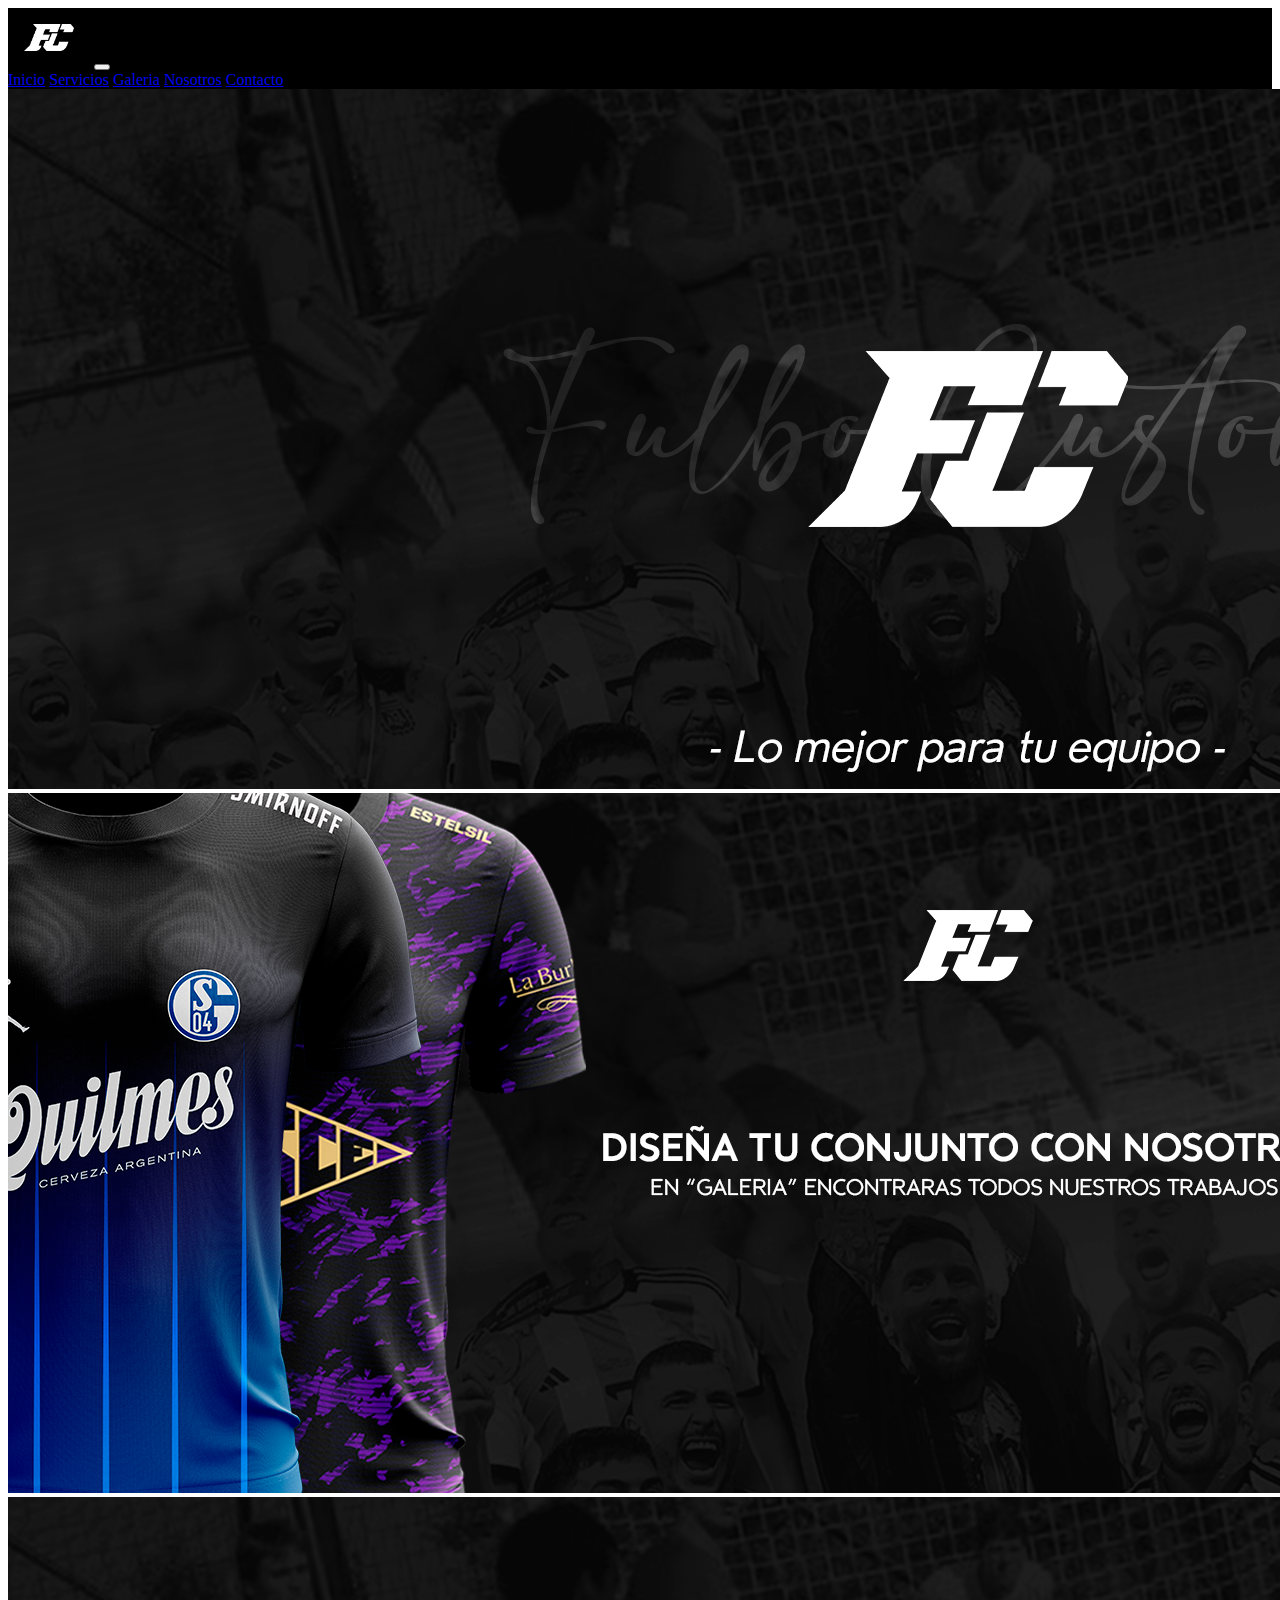
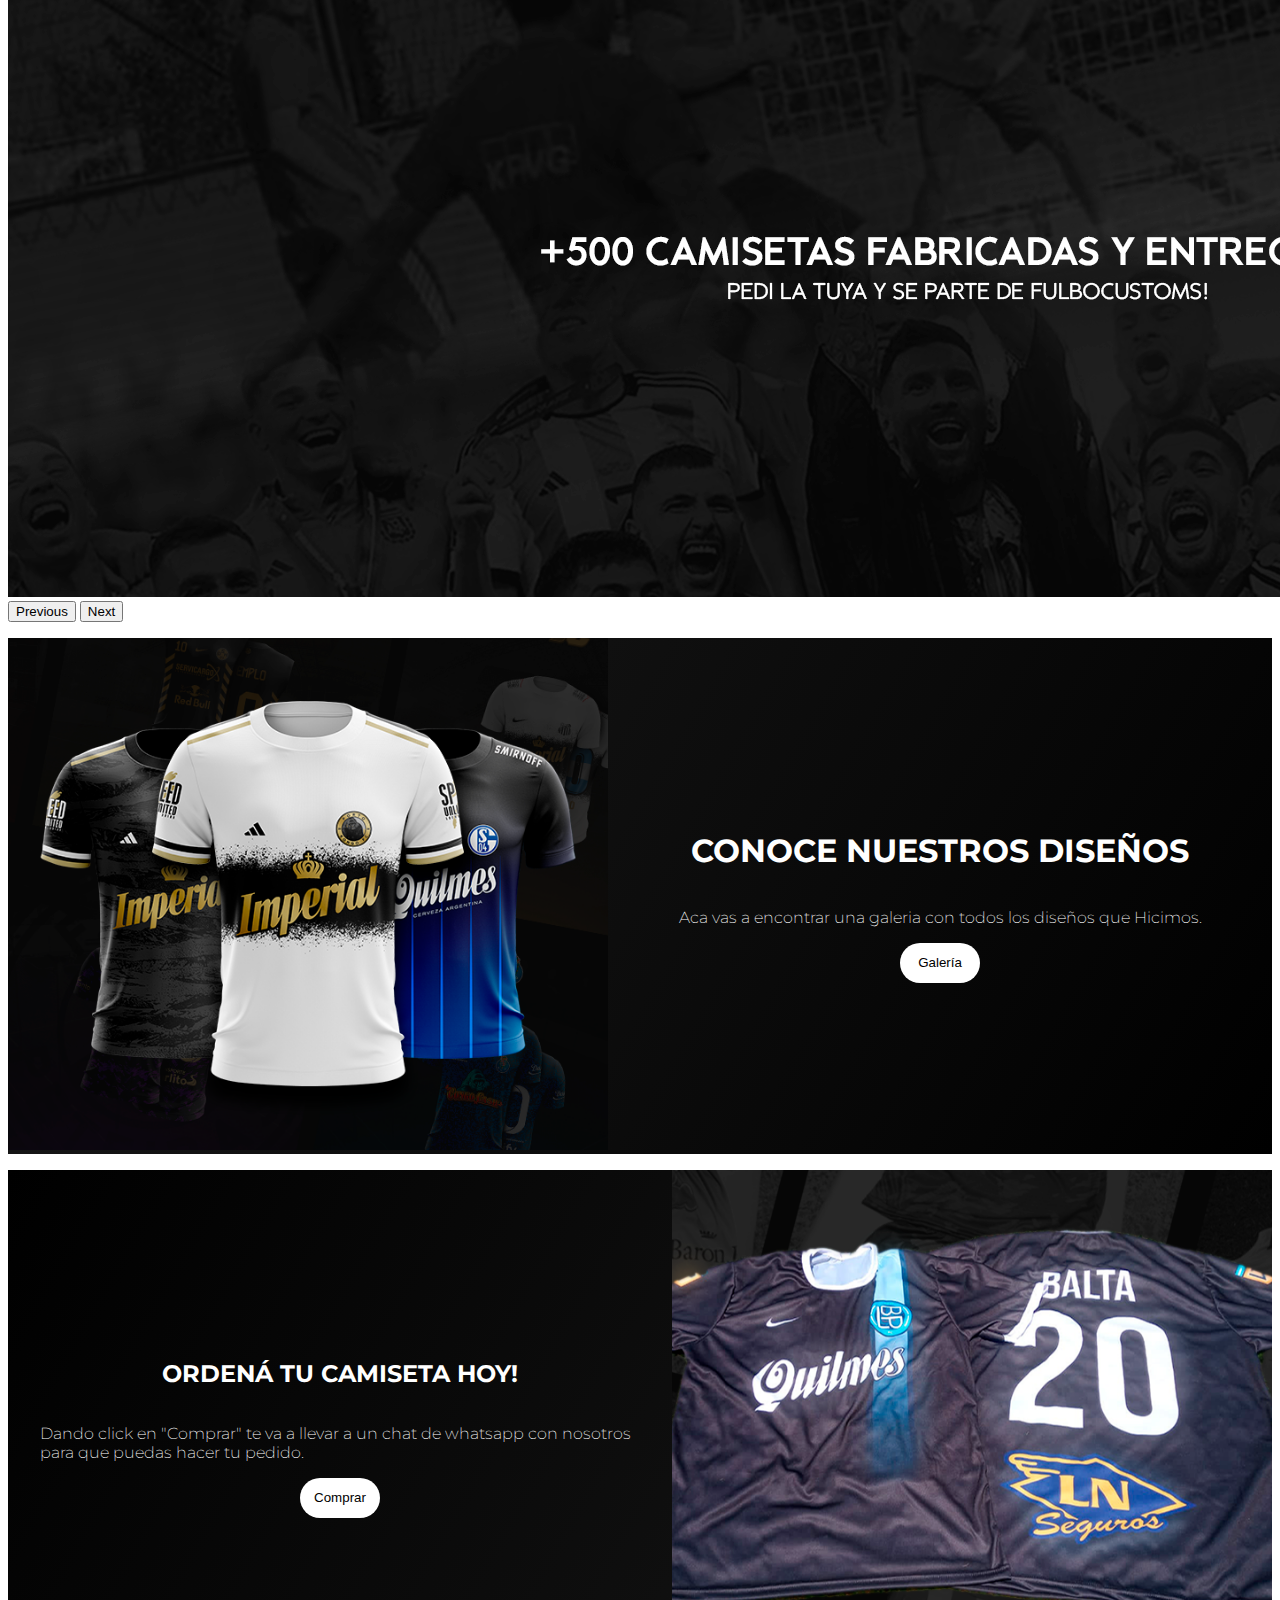
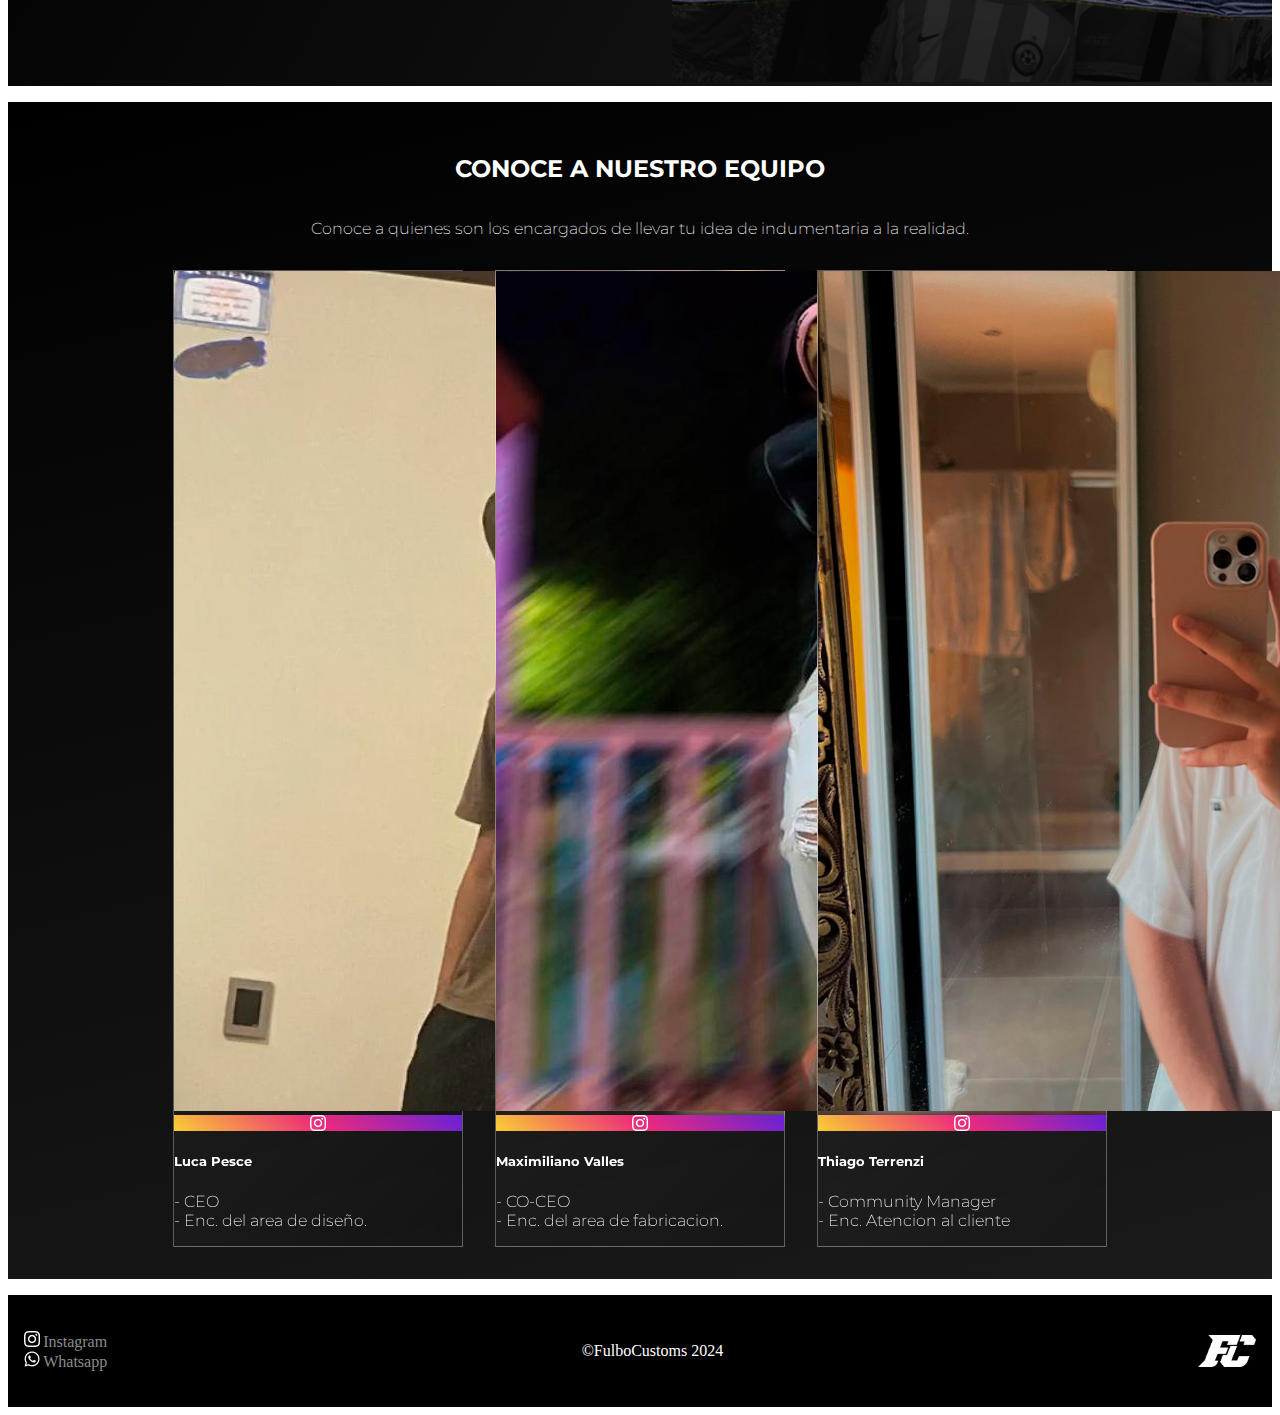
==== index.html @ b63c4e28 "first commit" ====
<!DOCTYPE html>
<html lang="en">

<head>
    <meta charset="UTF-8">
    <meta name="viewport" content="width=device-width, initial-scale=1.0">
    <link rel="stylesheet" href="./css/styles.css">
    <link href="https://cdn.jsdelivr.net/npm/bootstrap@5.3.2/dist/css/bootstrap.min.css" rel="stylesheet"
        integrity="sha384-T3c6CoIi6uLrA9TneNEoa7RxnatzjcDSCmG1MXxSR1GAsXEV/Dwwykc2MPK8M2HN" crossorigin="anonymous">
    <script src="https://cdn.jsdelivr.net/npm/bootstrap@5.3.2/dist/js/bootstrap.bundle.min.js"
        integrity="sha384-C6RzsynM9kWDrMNeT87bh95OGNyZPhcTNXj1NW7RuBCsyN/o0jlpcV8Qyq46cDfL"
        crossorigin="anonymous"></script>
    <title>Inicio</title>
</head>

<body>
    <header>
        <nav class="navbar navbar-expand-lg navbar-dark">
            <div class="container-fluid">
                    <img src="./media/logo.png" alt="icono" width="50">
              <button class="navbar-toggler" type="button" data-bs-toggle="collapse" data-bs-target="#navbarNavAltMarkup" aria-controls="navbarNavAltMarkup" aria-expanded="false" aria-label="Toggle navigation">
                <span class="navbar-toggler-icon"></span>
              </button>
              <div class="collapse navbar-collapse" id="navbarNavAltMarkup">
                <div class="navbar-nav">
                  <a class="nav-link active" aria-current="page" href="#">Inicio</a>
                  <a class="nav-link" href="./pages/servicios.html">Servicios</a>
                  <a class="nav-link" href="./pages/galeria.html">Galeria</a>
                  <a class="nav-link" href="./pages/nosotros.html">Nosotros</a>
                  <a class="nav-link" href="./pages/contacto.html">Contacto</a>
                </div>
              </div>
            </div>
          </nav>
    </header>

    <main>
        <div id="carouselExampleAutoplaying" class="carousel slide" data-bs-ride="carousel">
            <div class="carousel-inner">
              <div class="carousel-item active">
                <img src="./media/carrousel-1.png" class="d-block w-100" alt="banner-principal">
              </div>
              <div class="carousel-item">
                <img src="./media/carrousel-2.png" class="d-block w-100" alt="banner-diseña">
              </div>
              <div class="carousel-item">
                <img src="./media/carrousel-3.png" class="d-block w-100" alt="banner-pedi">
              </div>
            </div>
            <button class="carousel-control-prev" type="button" data-bs-target="#carouselExampleAutoplaying" data-bs-slide="prev">
              <span class="carousel-control-prev-icon" aria-hidden="true"></span>
              <span class="visually-hidden">Previous</span>
            </button>
            <button class="carousel-control-next" type="button" data-bs-target="#carouselExampleAutoplaying" data-bs-slide="next">
              <span class="carousel-control-next-icon" aria-hidden="true"></span>
              <span class="visually-hidden">Next</span>
            </button>
          </div>
    </main>

    <section class="redirect-galeria">
      <div class="img-section">
      <img src="./media/section-galeria-img.png" alt="Imagen diseño camiseta">
      </div>
        <div class="container-texto-redirect">
          <h1>
            CONOCE NUESTROS DISEÑOS
          </h1>
          <p>Aca vas a encontrar una galeria con todos los diseños que Hicimos.</p>
          <button>
            Galería
          </button>
        </div>
    </section>

    <section class="redirect-comprar">
      <div class="container-texto-redirect">
      <h2>ORDENÁ TU CAMISETA HOY!</h2>
      <p>Dando click en "Comprar" te va a llevar a un chat de whatsapp con nosotros para que puedas hacer tu pedido.</p>
      <button>
        Comprar
      </button>
      </div>
      <div class="img-section">
        <img src="./media/section-compra-img.png" alt="Imagen de camiseta">
        </div>
    </section>
    
    <section class="section-equipo">
      <div class="container-texto-equipo">
        <h2>
          CONOCE A NUESTRO EQUIPO
        </h2>
        <p>
          Conoce a quienes son los encargados de llevar tu idea de indumentaria a la realidad.
        </p>
      </div>
      <div class="container-cards">
          <div class="card" style="width: 18rem;">
            <img src="./media/luca-equipo.jpg" class="card-img-top" alt="...">
            <div class="card-body">
              <a href="https://www.instagram.com/lucagpesce/" target="_blank" class="btn btn-primary"><img src="./media/instagram.png" alt="instagram icono"></a>
              <h5 class="card-title">Luca Pesce</h5>
              <p class="card-text">- CEO <br> - Enc. del area de diseño.</p>
            </div>
          </div>

          <div class="card" style="width: 18rem;">
            <img src="./media/maxi-equipo.png" class="card-img-top" alt="...">
            <div class="card-body">
              <a href="https://www.instagram.com/maxivalles/" target="_blank" class="btn btn-primary"><img src="./media/instagram.png" alt="instagram icono"></a>
              <h5 class="card-title">Maximiliano Valles</h5>
              <p class="card-text">- CO-CEO <br> - Enc. del area de fabricacion.</p>
            </div>
          </div>

          <div class="card" style="width: 18rem;">
            <img src="./media/thiago-equipo.png" class="card-img-top" alt="...">
            <div class="card-body">
              <a href="https://www.instagram.com/thiagoterrenzi_/" target="_blank" class="btn btn-primary"><img src="./media/instagram.png" alt="instagram icono"></a>
              <h5 class="card-title">Thiago Terrenzi</h5>
              <p class="card-text">- Community Manager <br> - Enc. Atencion al cliente </p>
            </div>
          </div>
      </div>


    </div>
    </section>

    <footer>
      <div class="links-container">
        <div>
          
          <a href="https://www.instagram.com/fulbo.customs" class="links-footer">
            <img src="./media/instagram.png">Instagram</a>
        </div>
        <div>
          <a href="https://www.instagram.com/fulbo.customs" class="links-footer">
            <img src="./media/whatsapp.png">Whatsapp</a>
        </div>
    </div>
    <p class="copyright">
        ©FulboCustoms 2024
    </p>
      <img src="./media/logo.png" alt="icono">
    </footer>
</body>

</html>
---- css/styles.css ----
@import url("https://fonts.googleapis.com/css2?family=Montserrat:ital,wght@0,100;0,200;0,300;0,400;0,500;0,600;0,700;0,800;0,900;1,100;1,200;1,300;1,400;1,500;1,600;1,700;1,800;1,900&family=Roboto:wght@100;400;700&display=swap");
.section-equipo .container-cards .card .card-body .btn {
  display: flex;
  justify-content: center;
  align-items: center;
}

nav {
  background-color: black;
  --bs-navbar-toggler-focus-width: 0rem !important;
}
nav img {
  margin: 1rem;
}
nav .navbarNavAltMarkup {
  transition: 1s;
}

footer {
  background-color: black;
  display: flex;
  height: 5rem;
  align-items: center;
  justify-content: space-between;
  padding: 1rem;
}
footer .links-container {
  display: flex;
  flex-direction: column;
}
footer .links-container a {
  text-decoration: none;
  color: rgb(140, 140, 140);
}
footer .links-container a:hover {
  color: #a6a6a6;
}
footer .links-container img {
  height: 1rem;
  margin-right: 0.2rem;
}
footer .copyright {
  margin: 0;
  display: flex;
  color: white;
}
footer img {
  height: 2rem;
}

.redirect-galeria {
  display: flex;
  background: linear-gradient(300deg, rgb(0, 0, 0) 0%, rgb(26, 26, 26) 100%);
  margin-top: 1rem;
}
@media (max-width: 875px) {
  .redirect-galeria {
    flex-direction: column;
  }
}
.redirect-galeria .img-section {
  width: 50%;
  overflow: hidden;
}
@media (max-width: 875px) {
  .redirect-galeria .img-section {
    width: 100%;
  }
}
.redirect-galeria .img-section img {
  height: 32rem;
  width: 100%;
  object-fit: cover;
  transition: 0.5s;
}
@media (max-width: 875px) {
  .redirect-galeria .img-section img {
    height: 25rem;
  }
}
.redirect-galeria .img-section img:hover {
  scale: 1.1;
}
.redirect-galeria .container-texto-redirect {
  display: flex;
  padding: 2rem;
  width: 50%;
  flex-direction: column;
  justify-content: center;
  align-items: center;
}
@media (max-width: 875px) {
  .redirect-galeria .container-texto-redirect {
    width: 100%;
  }
}
.redirect-galeria .container-texto-redirect h1 {
  color: white;
  font-family: montserrat;
  font-weight: bold;
}
.redirect-galeria .container-texto-redirect p {
  color: white;
  font-family: montserrat;
  font-weight: 200;
}
.redirect-galeria .container-texto-redirect button {
  height: 2.5rem;
  width: 5rem;
  border-radius: 1.5rem;
  background-color: rgb(255, 255, 255);
  border: none;
}

.redirect-comprar {
  display: flex;
  background: linear-gradient(300deg, rgb(26, 26, 26) 0%, rgb(0, 0, 0) 100%);
  margin-top: 1rem;
}
@media (max-width: 875px) {
  .redirect-comprar {
    flex-direction: column-reverse;
  }
}
.redirect-comprar .img-section {
  width: 50%;
  overflow: hidden;
}
@media (max-width: 875px) {
  .redirect-comprar .img-section {
    width: 100%;
  }
}
.redirect-comprar .img-section img {
  height: 32rem;
  width: 100%;
  object-fit: cover;
  transition: 0.5s;
}
@media (max-width: 875px) {
  .redirect-comprar .img-section img {
    height: 25rem;
  }
}
.redirect-comprar .img-section img:hover {
  scale: 1.1;
}
.redirect-comprar .container-texto-redirect {
  display: flex;
  padding: 2rem;
  width: 50%;
  flex-direction: column;
  justify-content: center;
  align-items: center;
}
@media (max-width: 875px) {
  .redirect-comprar .container-texto-redirect {
    width: 100%;
  }
}
.redirect-comprar .container-texto-redirect h2 {
  color: white;
  font-family: montserrat;
  font-weight: bold;
}
.redirect-comprar .container-texto-redirect p {
  color: white;
  font-family: montserrat;
  font-weight: 200;
}
.redirect-comprar .container-texto-redirect button {
  height: 2.5rem;
  width: 5rem;
  border-radius: 1.5rem;
  background-color: rgb(255, 255, 255);
  border: none;
}

.section-equipo {
  background: linear-gradient(166deg, rgb(0, 0, 0) 0%, rgb(26, 26, 26) 100%);
  padding: 1rem;
  margin: 1rem 0;
}
.section-equipo .container-texto-equipo {
  display: flex;
  justify-content: center;
  align-items: center;
  margin-top: 1rem;
  flex-direction: column;
}
.section-equipo .container-texto-equipo h2 {
  color: white;
  font-family: montserrat;
  font-weight: bold;
}
.section-equipo .container-texto-equipo p {
  color: white;
  font-family: montserrat;
  font-weight: 200;
}
.section-equipo .container-cards {
  display: flex;
  justify-content: center;
  margin: 1rem, 0rem;
}
@media (max-width: 846px) {
  .section-equipo .container-cards {
    flex-direction: column;
    align-items: center;
  }
}
.section-equipo .container-cards .card {
  margin: 1rem;
  background: linear-gradient(135deg, rgba(255, 255, 255, 0.1), rgba(255, 255, 255, 0));
  backdrop-filter: blur(10px);
  border: 0.1rem solid rgba(255, 255, 255, 0.3);
}
.section-equipo .container-cards .card .card-body h5 {
  font-family: montserrat;
  font-weight: 700;
  color: white;
}
.section-equipo .container-cards .card .card-body p {
  font-family: montserrat;
  font-weight: 200;
  color: white;
}
.section-equipo .container-cards .card .card-body .btn {
  display: flex;
  border: 0.1rem;
  border-color: solid rgba(255, 255, 255, 0.1);
  margin-bottom: 1rem;
  background: linear-gradient(45deg, rgb(249, 206, 52) 0%, rgb(238, 42, 123) 50%, rgb(102, 34, 215) 100%);
}
.section-equipo .container-cards .card .card-body .btn img {
  height: 1rem;
}

/*# sourceMappingURL=styles.css.map */
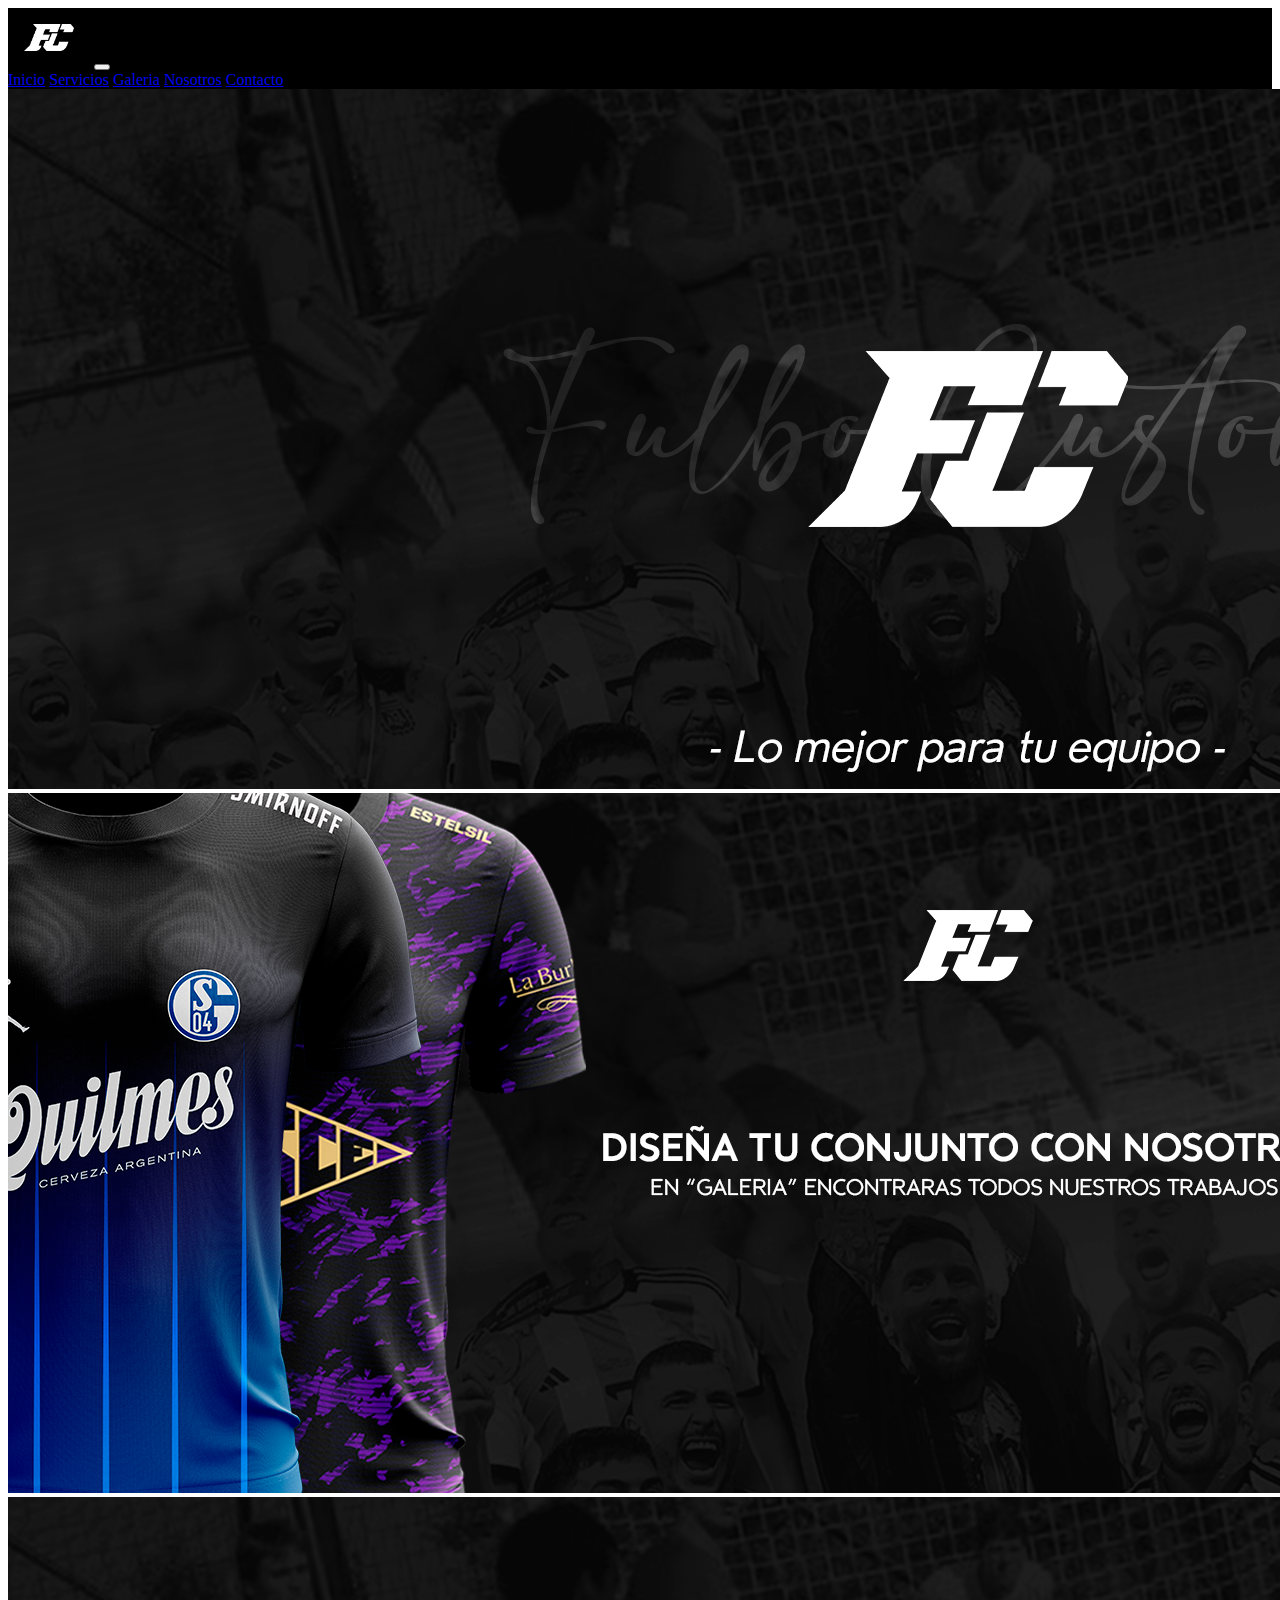
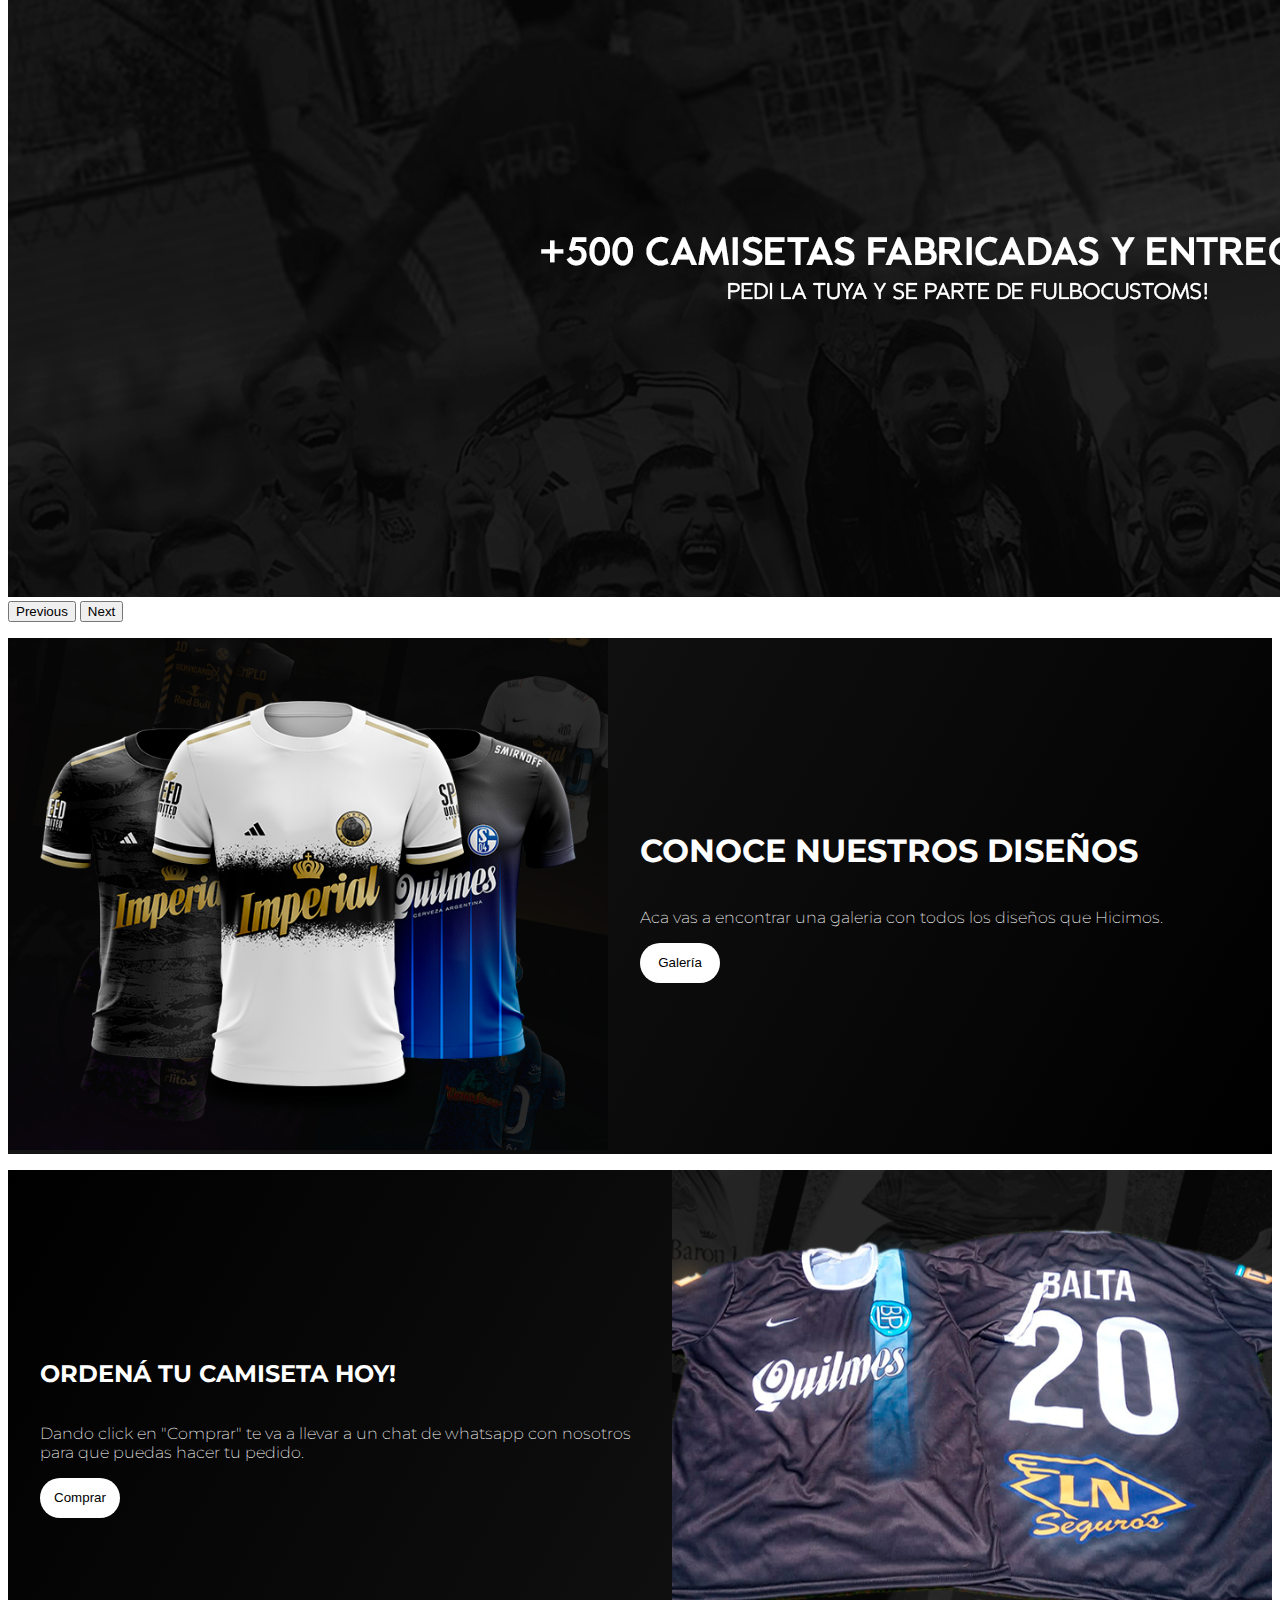
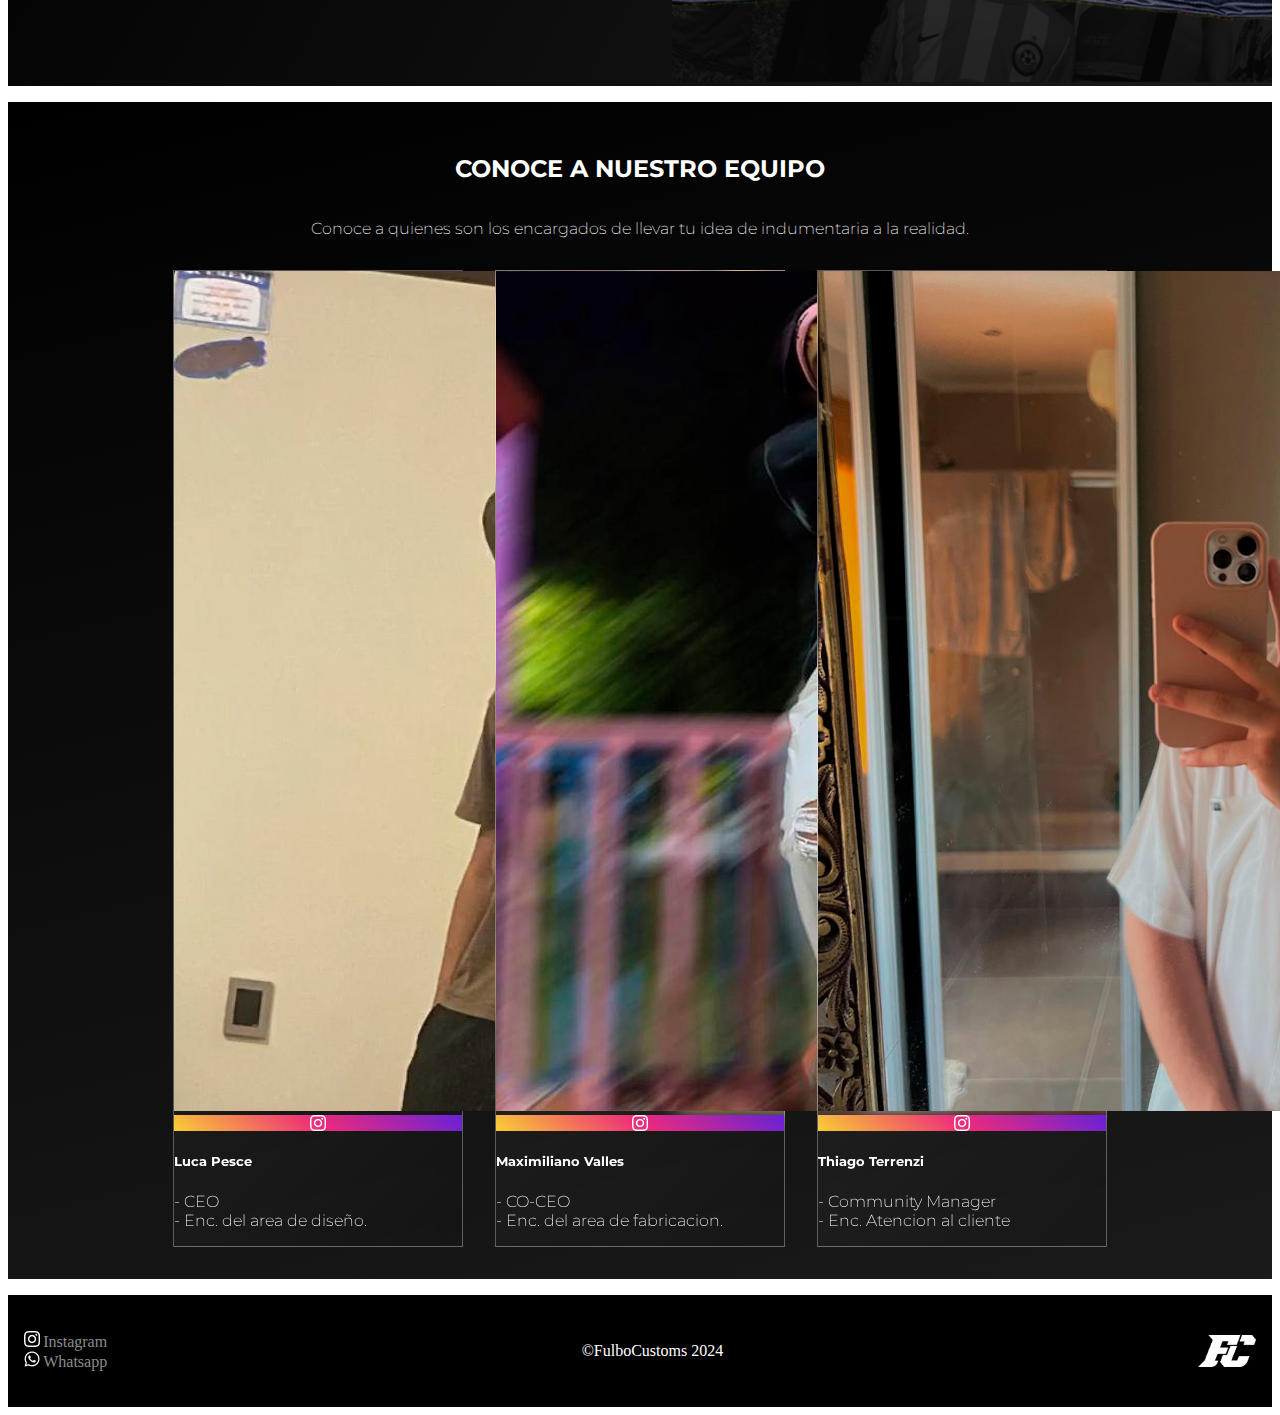
==== commit 69f7d6a0: "Pagina Servicios terminada" ====
--- a/index.html
+++ b/index.html
@@ -67,9 +67,7 @@
             CONOCE NUESTROS DISEÑOS
           </h1>
           <p>Aca vas a encontrar una galeria con todos los diseños que Hicimos.</p>
-          <button>
-            Galería
-          </button>
+          <button><a href="./pages/galeria.html">Galería</a></button>
         </div>
     </section>
 
@@ -87,7 +85,7 @@
     </section>
     
     <section class="section-equipo">
-      <div class="container-texto-equipo">
+      <div class="container-texto">
         <h2>
           CONOCE A NUESTRO EQUIPO
         </h2>
--- a/css/styles.css
+++ b/css/styles.css
@@ -1,5 +1,5 @@
 @import url("https://fonts.googleapis.com/css2?family=Montserrat:ital,wght@0,100;0,200;0,300;0,400;0,500;0,600;0,700;0,800;0,900;1,100;1,200;1,300;1,400;1,500;1,600;1,700;1,800;1,900&family=Roboto:wght@100;400;700&display=swap");
-.section-equipo .container-cards .card .card-body .btn {
+.container-cards-servicios .card .row, .container-cards-servicios, .section-equipo .container-cards .card .card-body .btn {
   display: flex;
   justify-content: center;
   align-items: center;
@@ -87,7 +87,7 @@
   width: 50%;
   flex-direction: column;
   justify-content: center;
-  align-items: center;
+  align-items: start;
 }
 @media (max-width: 875px) {
   .redirect-galeria .container-texto-redirect {
@@ -111,6 +111,10 @@
   background-color: rgb(255, 255, 255);
   border: none;
 }
+.redirect-galeria .container-texto-redirect button a {
+  text-decoration: none;
+  color: rgb(0, 0, 0);
+}
 
 .redirect-comprar {
   display: flex;
@@ -151,7 +155,7 @@
   width: 50%;
   flex-direction: column;
   justify-content: center;
-  align-items: center;
+  align-items: start;
 }
 @media (max-width: 875px) {
   .redirect-comprar .container-texto-redirect {
@@ -181,19 +185,19 @@
   padding: 1rem;
   margin: 1rem 0;
 }
-.section-equipo .container-texto-equipo {
+.section-equipo .container-texto {
   display: flex;
   justify-content: center;
   align-items: center;
   margin-top: 1rem;
   flex-direction: column;
 }
-.section-equipo .container-texto-equipo h2 {
+.section-equipo .container-texto h2 {
   color: white;
   font-family: montserrat;
   font-weight: bold;
 }
-.section-equipo .container-texto-equipo p {
+.section-equipo .container-texto p {
   color: white;
   font-family: montserrat;
   font-weight: 200;
@@ -236,4 +240,44 @@
   height: 1rem;
 }
 
+.container-cards-servicios {
+  display: flex;
+  flex-direction: column;
+  background: linear-gradient(300deg, rgb(26, 26, 26) 0%, rgb(0, 0, 0) 100%);
+  margin: 1rem 0rem;
+  padding: 1rem;
+}
+.container-cards-servicios .card {
+  background: linear-gradient(135deg, rgba(255, 255, 255, 0.1), rgba(255, 255, 255, 0));
+  backdrop-filter: blur(10px);
+  border: 0.1rem solid rgba(255, 255, 255, 0.3);
+}
+.container-cards-servicios .card .row #img-s-d {
+  overflow: hidden;
+}
+.container-cards-servicios .card .row #img-s-d img {
+  scale: 1.5;
+}
+.container-cards-servicios .card .row .card-body h5 {
+  font-family: montserrat;
+  font-weight: 700;
+  color: rgb(255, 255, 255);
+}
+.container-cards-servicios .card .row .card-body p {
+  font-family: montserrat;
+  font-weight: 200;
+  color: rgb(255, 255, 255);
+}
+.container-cards-servicios .card .row .card-body button {
+  height: 2.5rem;
+  width: 6rem;
+  border-radius: 1.5rem;
+  background-color: rgb(255, 255, 255);
+  border: none;
+}
+.container-cards-servicios .card .row .card-body button a {
+  text-decoration: none;
+  color: rgb(0, 0, 0);
+}
+
 /*# sourceMappingURL=styles.css.map */
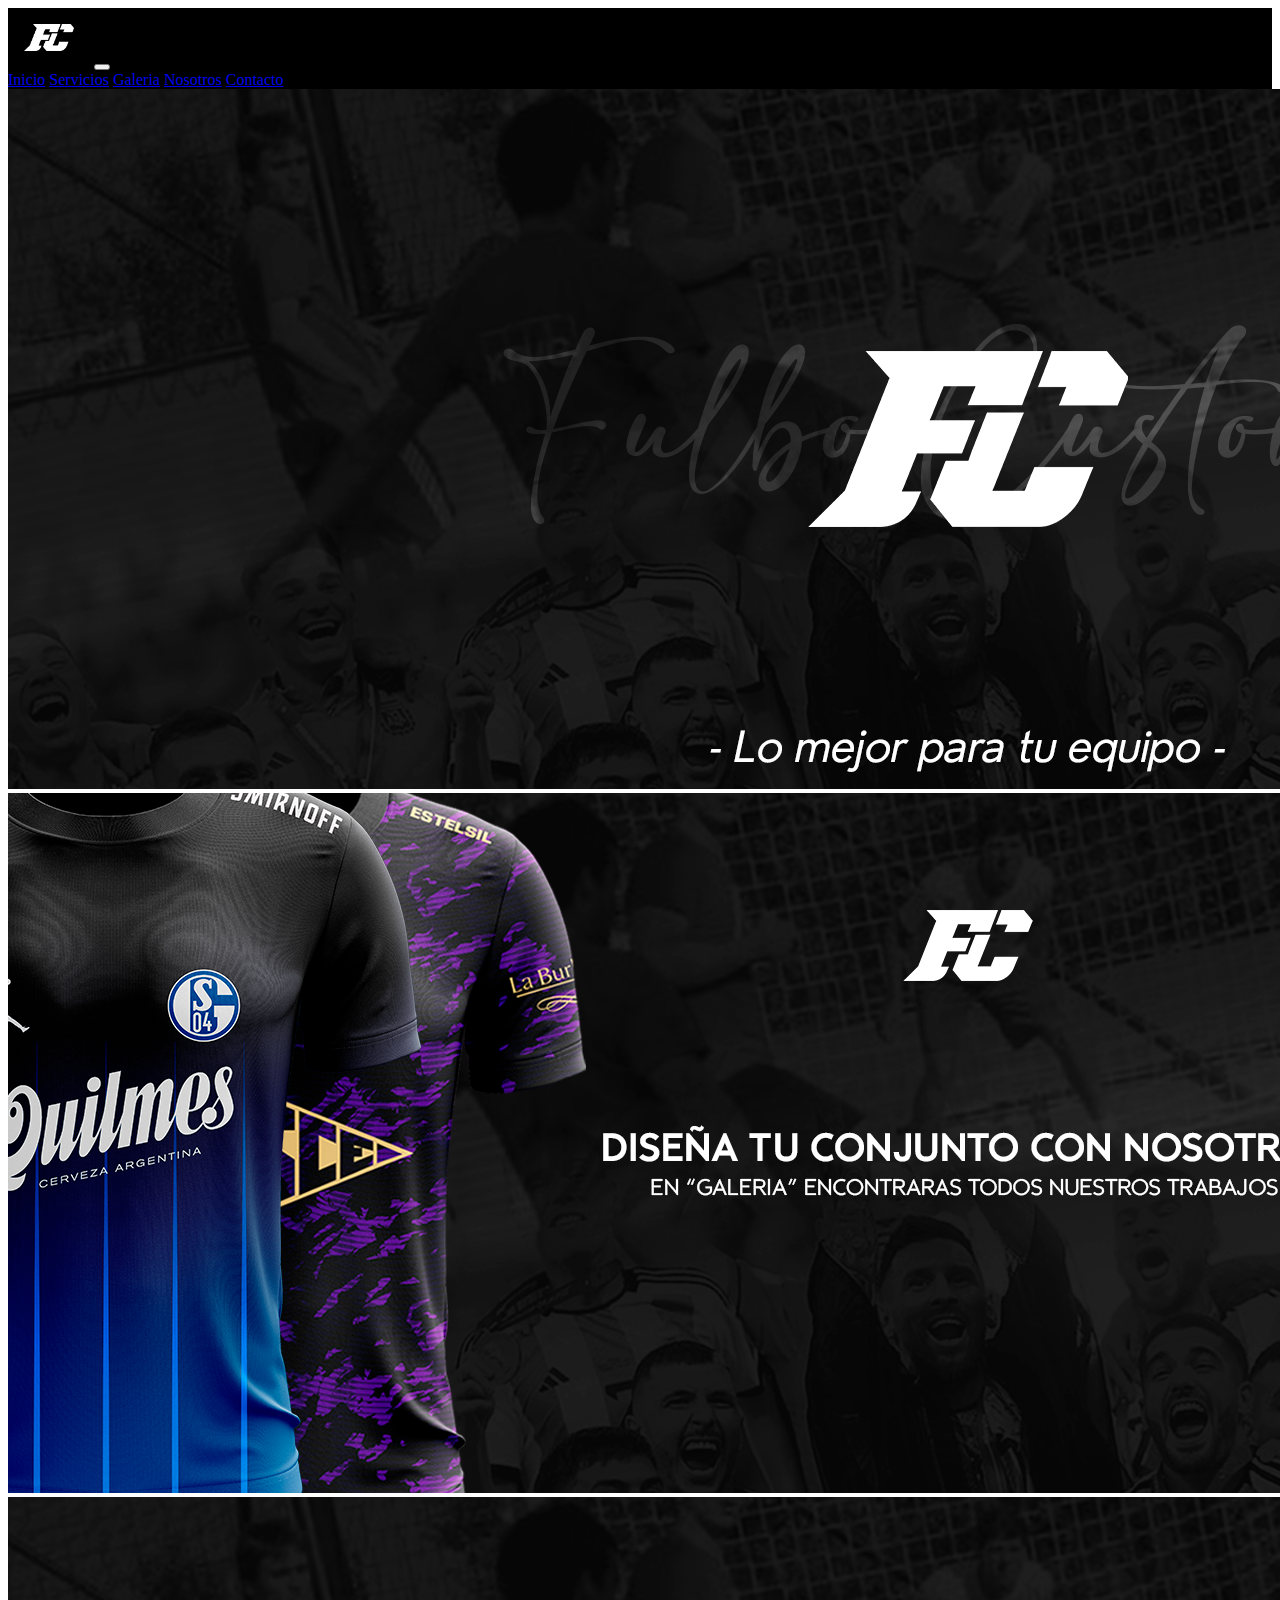
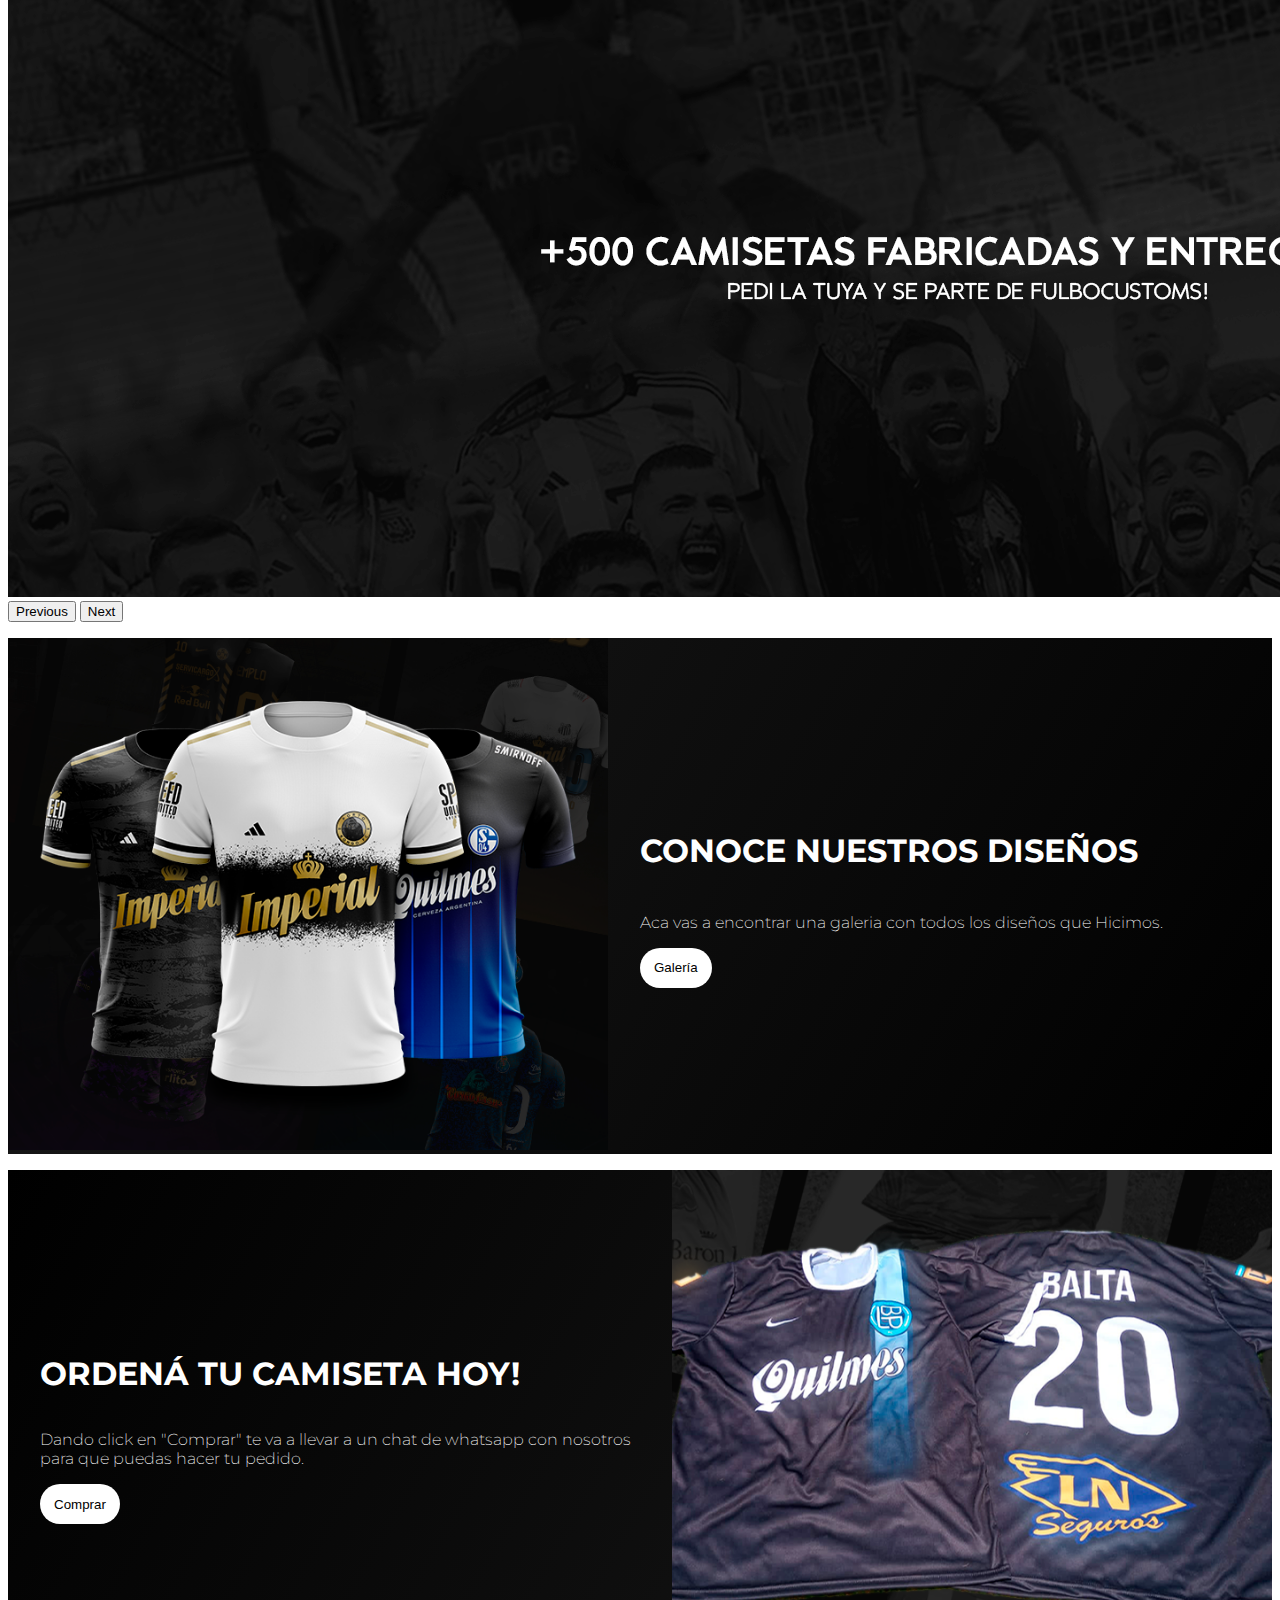
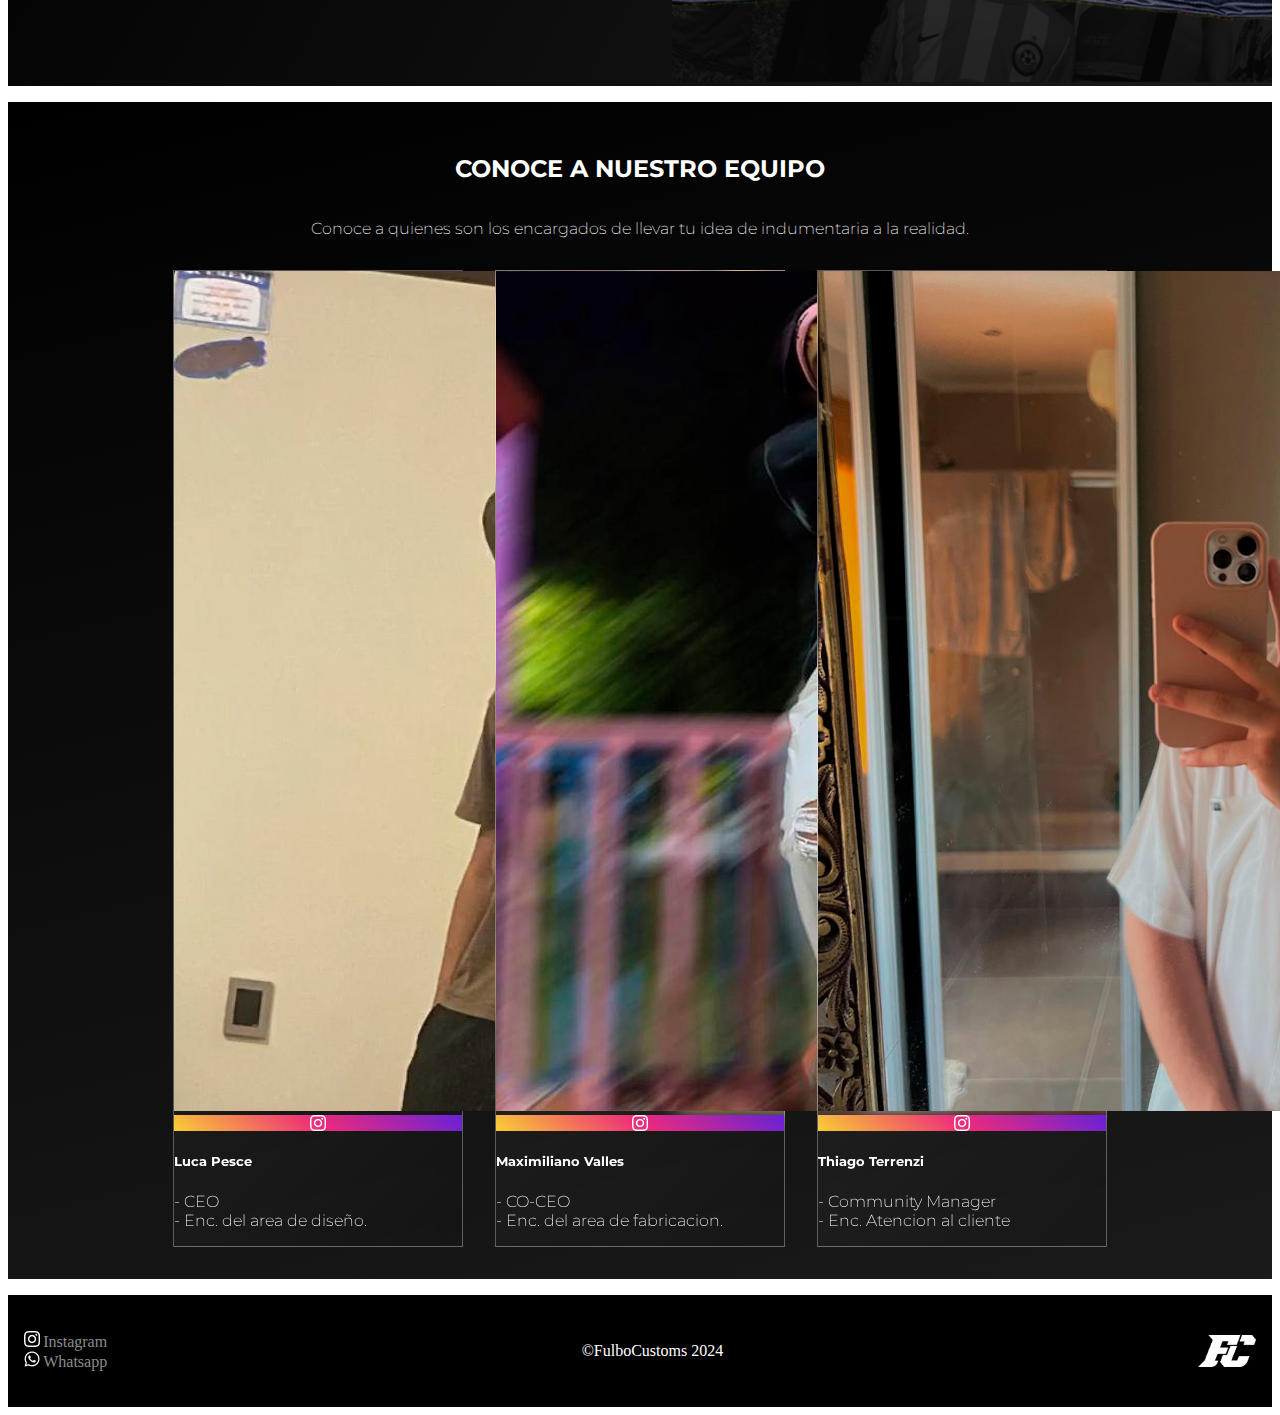
==== commit aed03ddd: "Pagina Galeria terminada + ajustes en el codigo html de todas las paginas" ====
--- a/index.html
+++ b/index.html
@@ -63,9 +63,9 @@
       <img src="./media/section-galeria-img.png" alt="Imagen diseño camiseta">
       </div>
         <div class="container-texto-redirect">
-          <h1>
+          <h2>
             CONOCE NUESTROS DISEÑOS
-          </h1>
+          </h2>
           <p>Aca vas a encontrar una galeria con todos los diseños que Hicimos.</p>
           <button><a href="./pages/galeria.html">Galería</a></button>
         </div>
@@ -73,11 +73,9 @@
 
     <section class="redirect-comprar">
       <div class="container-texto-redirect">
-      <h2>ORDENÁ TU CAMISETA HOY!</h2>
+      <h1>ORDENÁ TU CAMISETA HOY!</h1>
       <p>Dando click en "Comprar" te va a llevar a un chat de whatsapp con nosotros para que puedas hacer tu pedido.</p>
-      <button>
-        Comprar
-      </button>
+      <button><a href="#">Comprar</a></button>
       </div>
       <div class="img-section">
         <img src="./media/section-compra-img.png" alt="Imagen de camiseta">
--- a/css/styles.css
+++ b/css/styles.css
@@ -1,5 +1,5 @@
 @import url("https://fonts.googleapis.com/css2?family=Montserrat:ital,wght@0,100;0,200;0,300;0,400;0,500;0,600;0,700;0,800;0,900;1,100;1,200;1,300;1,400;1,500;1,600;1,700;1,800;1,900&family=Roboto:wght@100;400;700&display=swap");
-.container-cards-servicios .card .row, .container-cards-servicios, .section-equipo .container-cards .card .card-body .btn {
+.container-gal .parent .grid-item, .container-gal .parent .back-img-grid, .container-gal .gal-tit, .container-gal, .container-cards-servicios .card .row, .container-cards-servicios, .section-equipo .container-cards .card .card-body .btn {
   display: flex;
   justify-content: center;
   align-items: center;
@@ -94,7 +94,8 @@
     width: 100%;
   }
 }
-.redirect-galeria .container-texto-redirect h1 {
+.redirect-galeria .container-texto-redirect h2 {
+  font-size: 2rem;
   color: white;
   font-family: montserrat;
   font-weight: bold;
@@ -106,14 +107,17 @@
 }
 .redirect-galeria .container-texto-redirect button {
   height: 2.5rem;
-  width: 5rem;
   border-radius: 1.5rem;
   background-color: rgb(255, 255, 255);
   border: none;
 }
+.redirect-galeria .container-texto-redirect button:hover {
+  scale: 1.1;
+}
 .redirect-galeria .container-texto-redirect button a {
   text-decoration: none;
   color: rgb(0, 0, 0);
+  margin: 0.5rem;
 }
 
 .redirect-comprar {
@@ -162,7 +166,8 @@
     width: 100%;
   }
 }
-.redirect-comprar .container-texto-redirect h2 {
+.redirect-comprar .container-texto-redirect h1 {
+  font-size: 2rem;
   color: white;
   font-family: montserrat;
   font-weight: bold;
@@ -174,10 +179,17 @@
 }
 .redirect-comprar .container-texto-redirect button {
   height: 2.5rem;
-  width: 5rem;
   border-radius: 1.5rem;
   background-color: rgb(255, 255, 255);
   border: none;
+}
+.redirect-comprar .container-texto-redirect button:hover {
+  scale: 1.1;
+}
+.redirect-comprar .container-texto-redirect button a {
+  text-decoration: none;
+  color: rgb(0, 0, 0);
+  margin: 0.5rem;
 }
 
 .section-equipo {
@@ -247,6 +259,12 @@
   margin: 1rem 0rem;
   padding: 1rem;
 }
+.container-cards-servicios .mb-3 {
+  margin-bottom: 0 !important;
+}
+.container-cards-servicios .card-sup {
+  margin-bottom: 1rem !important;
+}
 .container-cards-servicios .card {
   background: linear-gradient(135deg, rgba(255, 255, 255, 0.1), rgba(255, 255, 255, 0));
   backdrop-filter: blur(10px);
@@ -258,7 +276,8 @@
 .container-cards-servicios .card .row #img-s-d img {
   scale: 1.5;
 }
-.container-cards-servicios .card .row .card-body h5 {
+.container-cards-servicios .card .row .card-body h1, .container-cards-servicios .card .row .card-body h2 {
+  font-size: 2rem;
   font-family: montserrat;
   font-weight: 700;
   color: rgb(255, 255, 255);
@@ -270,7 +289,6 @@
 }
 .container-cards-servicios .card .row .card-body button {
   height: 2.5rem;
-  width: 6rem;
   border-radius: 1.5rem;
   background-color: rgb(255, 255, 255);
   border: none;
@@ -280,4 +298,154 @@
   color: rgb(0, 0, 0);
 }
 
+.nosotros-container {
+  background: linear-gradient(300deg, rgb(26, 26, 26) 0%, rgb(0, 0, 0) 100%);
+  display: flex;
+  margin: 1rem 0;
+  padding: 1rem;
+}
+@media (max-width: 875px) {
+  .nosotros-container {
+    flex-direction: column;
+  }
+}
+.nosotros-container .container-card-n {
+  width: 60%;
+  margin-right: 1rem;
+}
+@media (max-width: 875px) {
+  .nosotros-container .container-card-n {
+    width: 100%;
+    margin-right: 0;
+    margin-bottom: 1rem;
+  }
+}
+.nosotros-container .container-card-n .card {
+  background: linear-gradient(135deg, rgba(255, 255, 255, 0.1), rgba(255, 255, 255, 0));
+  backdrop-filter: blur(10px);
+  border: 0.1rem solid rgba(255, 255, 255, 0.3);
+}
+.nosotros-container .container-card-n .card .card-body {
+  display: flex;
+  flex-direction: column;
+  justify-content: center;
+  align-items: start;
+}
+.nosotros-container .container-card-n .card .card-body h1 {
+  font-size: 2rem;
+  font-family: montserrat;
+  font-weight: 700;
+  color: rgb(255, 255, 255);
+}
+.nosotros-container .container-card-n .card .card-body p {
+  font-family: montserrat;
+  font-weight: 200;
+  color: rgb(255, 255, 255);
+}
+.nosotros-container .container-card-n .card .card-body button {
+  height: 2.5rem;
+  border-radius: 1.5rem;
+  background-color: rgb(255, 255, 255);
+  border: none;
+}
+.nosotros-container .container-card-n .card .card-body button a {
+  text-decoration: none;
+  color: rgb(0, 0, 0);
+}
+.nosotros-container .container-card-n .card .card-body button:hover {
+  scale: 1.1;
+}
+.nosotros-container .container-iframe-n {
+  display: flex;
+  width: 40%;
+}
+@media (max-width: 875px) {
+  .nosotros-container .container-iframe-n {
+    width: 100%;
+    height: 20rem;
+  }
+}
+.nosotros-container .container-iframe-n iframe {
+  border-radius: 0.5rem;
+  width: 100%;
+}
+
+.container-gal {
+  background: linear-gradient(300deg, rgb(26, 26, 26) 0%, rgb(0, 0, 0) 100%);
+  margin: 1rem 0;
+  padding: 1rem;
+  display: flex;
+  max-width: 100%;
+  flex-direction: column;
+}
+.container-gal .gal-tit {
+  flex-direction: column;
+}
+.container-gal .gal-tit h1 {
+  color: white;
+  font-family: montserrat;
+  font-weight: bold;
+}
+.container-gal .gal-tit p {
+  color: white;
+  font-family: montserrat;
+  font-weight: 200;
+}
+.container-gal .parent {
+  display: grid;
+  grid-template-columns: repeat(3, 15rem);
+  grid-template-rows: repeat(5, 15rem);
+  grid-gap: 1rem;
+}
+@media (max-width: 875px) {
+  .container-gal .parent {
+    grid-template-columns: repeat(2, 10rem);
+    grid-template-rows: repeat(6, 10rem);
+    grid-gap: 0;
+  }
+}
+.container-gal .parent .back-img-grid {
+  display: flex;
+  height: 15rem;
+  width: 15em;
+  border-radius: 1rem;
+  margin: 1rem;
+  background: linear-gradient(135deg, rgba(255, 255, 255, 0.1), rgba(255, 255, 255, 0));
+  backdrop-filter: blur(10px);
+  border: 0.1rem solid rgba(255, 255, 255, 0.3);
+}
+@media (max-width: 875px) {
+  .container-gal .parent .back-img-grid {
+    height: 9rem;
+    width: 9rem;
+  }
+}
+.container-gal .parent .grid-item {
+  overflow: hidden;
+  border-radius: 1rem;
+}
+.container-gal .parent .grid-item .img-grid {
+  height: 13rem;
+  width: 13rem;
+  object-fit: cover;
+  scale: 1.5;
+}
+@media (max-width: 875px) {
+  .container-gal .parent .grid-item .img-grid {
+    height: 8rem;
+    width: 8rem;
+  }
+}
+.container-gal .parent .grid-item .img-grid-x {
+  height: 13rem;
+  width: 13rem;
+  object-fit: cover;
+}
+@media (max-width: 875px) {
+  .container-gal .parent .grid-item .img-grid-x {
+    height: 8rem;
+    width: 8rem;
+  }
+}
+
 /*# sourceMappingURL=styles.css.map */
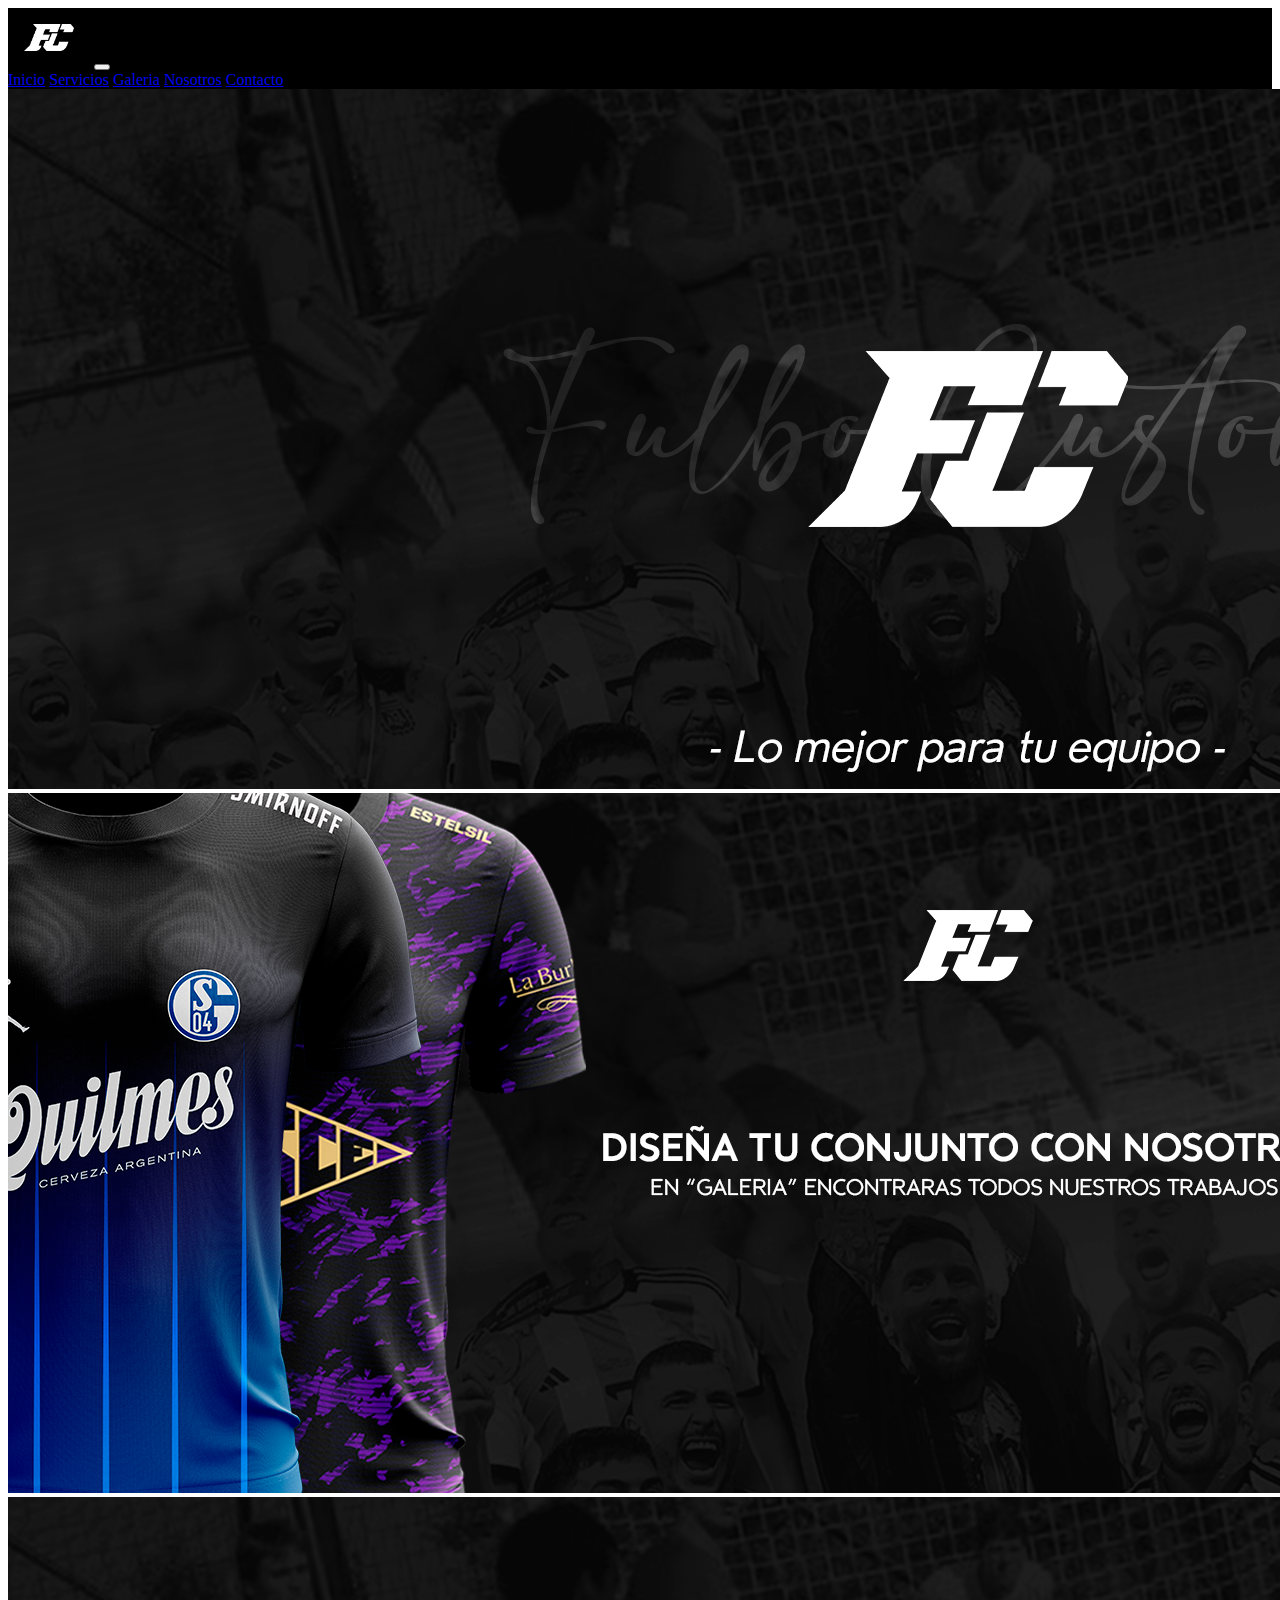
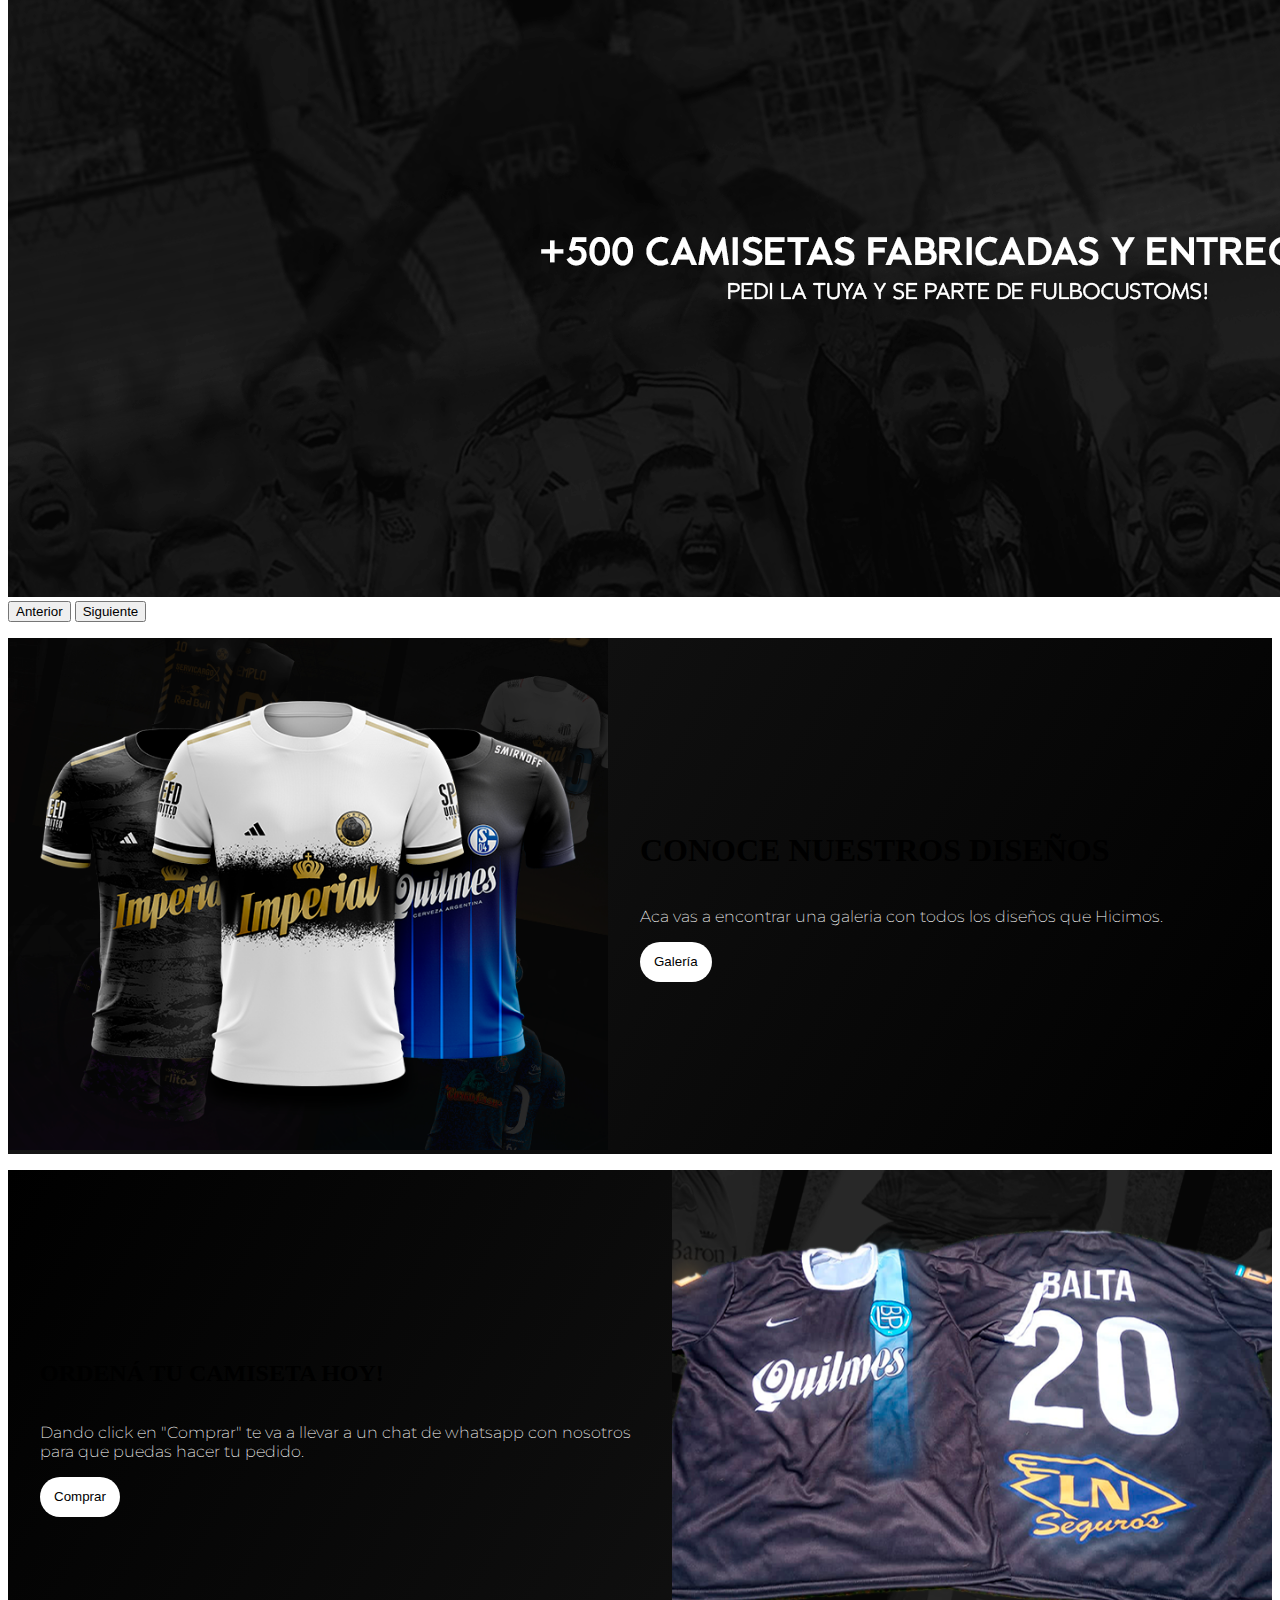
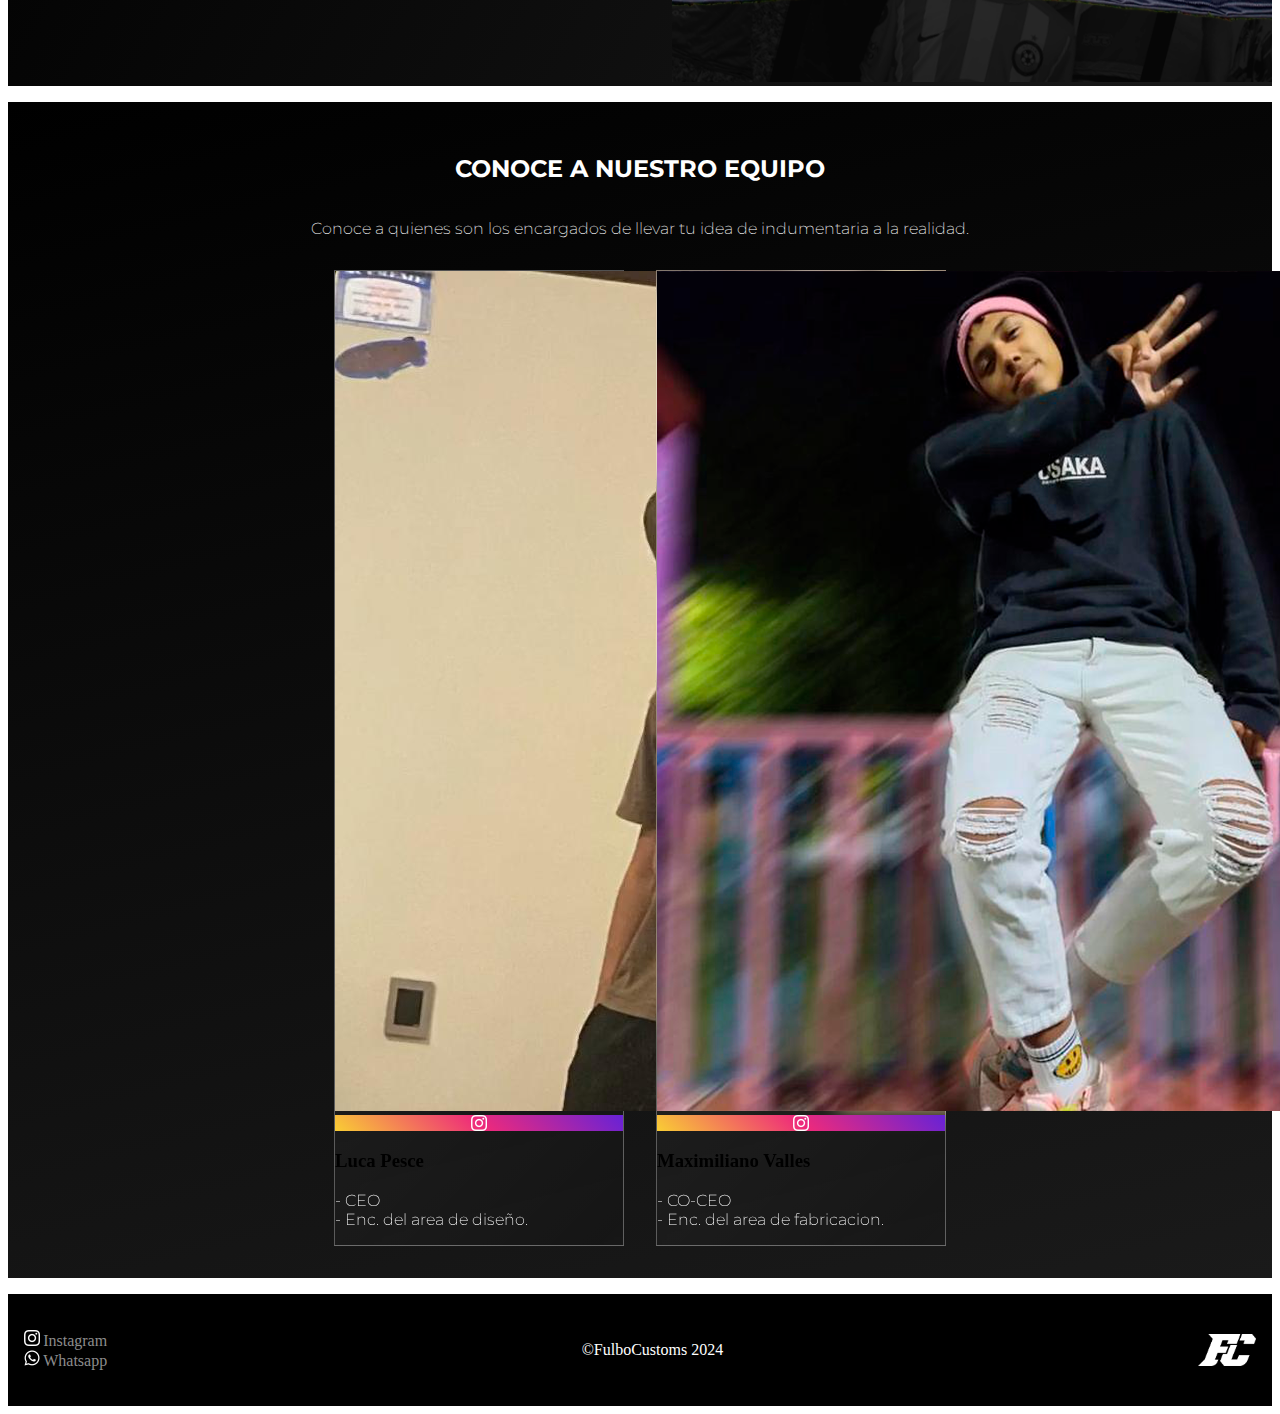
==== commit 145a6722: "cambios index" ====
--- a/index.html
+++ b/index.html
@@ -38,22 +38,22 @@
         <div id="carouselExampleAutoplaying" class="carousel slide" data-bs-ride="carousel">
             <div class="carousel-inner">
               <div class="carousel-item active">
-                <img src="./media/carrousel-1.png" class="d-block w-100" alt="banner-principal">
+                <img src="./media/carrousel-1.png" class="d-block w-100" alt="Banner principal">
               </div>
               <div class="carousel-item">
-                <img src="./media/carrousel-2.png" class="d-block w-100" alt="banner-diseña">
+                <img src="./media/carrousel-2.png" class="d-block w-100" alt="Diseña tu conjunto!">
               </div>
               <div class="carousel-item">
-                <img src="./media/carrousel-3.png" class="d-block w-100" alt="banner-pedi">
+                <img src="./media/carrousel-3.png" class="d-block w-100" alt="+500 Camisetas terminadas y entregadas">
               </div>
             </div>
             <button class="carousel-control-prev" type="button" data-bs-target="#carouselExampleAutoplaying" data-bs-slide="prev">
               <span class="carousel-control-prev-icon" aria-hidden="true"></span>
-              <span class="visually-hidden">Previous</span>
+              <span class="visually-hidden">Anterior</span>
             </button>
             <button class="carousel-control-next" type="button" data-bs-target="#carouselExampleAutoplaying" data-bs-slide="next">
               <span class="carousel-control-next-icon" aria-hidden="true"></span>
-              <span class="visually-hidden">Next</span>
+              <span class="visually-hidden">Siguiente</span>
             </button>
           </div>
     </main>
@@ -63,9 +63,7 @@
       <img src="./media/section-galeria-img.png" alt="Imagen diseño camiseta">
       </div>
         <div class="container-texto-redirect">
-          <h2>
-            CONOCE NUESTROS DISEÑOS
-          </h2>
+          <h1>CONOCE NUESTROS DISEÑOS</h1>
           <p>Aca vas a encontrar una galeria con todos los diseños que Hicimos.</p>
           <button><a href="./pages/galeria.html">Galería</a></button>
         </div>
@@ -73,7 +71,7 @@
 
     <section class="redirect-comprar">
       <div class="container-texto-redirect">
-      <h1>ORDENÁ TU CAMISETA HOY!</h1>
+      <h2>ORDENÁ TU CAMISETA HOY!</h2>
       <p>Dando click en "Comprar" te va a llevar a un chat de whatsapp con nosotros para que puedas hacer tu pedido.</p>
       <button><a href="#">Comprar</a></button>
       </div>
@@ -96,7 +94,7 @@
             <img src="./media/luca-equipo.jpg" class="card-img-top" alt="...">
             <div class="card-body">
               <a href="https://www.instagram.com/lucagpesce/" target="_blank" class="btn btn-primary"><img src="./media/instagram.png" alt="instagram icono"></a>
-              <h5 class="card-title">Luca Pesce</h5>
+              <h3 class="card-title">Luca Pesce</h3>
               <p class="card-text">- CEO <br> - Enc. del area de diseño.</p>
             </div>
           </div>
@@ -105,17 +103,8 @@
             <img src="./media/maxi-equipo.png" class="card-img-top" alt="...">
             <div class="card-body">
               <a href="https://www.instagram.com/maxivalles/" target="_blank" class="btn btn-primary"><img src="./media/instagram.png" alt="instagram icono"></a>
-              <h5 class="card-title">Maximiliano Valles</h5>
+              <h3 class="card-title">Maximiliano Valles</h3>
               <p class="card-text">- CO-CEO <br> - Enc. del area de fabricacion.</p>
-            </div>
-          </div>
-
-          <div class="card" style="width: 18rem;">
-            <img src="./media/thiago-equipo.png" class="card-img-top" alt="...">
-            <div class="card-body">
-              <a href="https://www.instagram.com/thiagoterrenzi_/" target="_blank" class="btn btn-primary"><img src="./media/instagram.png" alt="instagram icono"></a>
-              <h5 class="card-title">Thiago Terrenzi</h5>
-              <p class="card-text">- Community Manager <br> - Enc. Atencion al cliente </p>
             </div>
           </div>
       </div>
--- a/css/styles.css
+++ b/css/styles.css
@@ -1,5 +1,5 @@
 @import url("https://fonts.googleapis.com/css2?family=Montserrat:ital,wght@0,100;0,200;0,300;0,400;0,500;0,600;0,700;0,800;0,900;1,100;1,200;1,300;1,400;1,500;1,600;1,700;1,800;1,900&family=Roboto:wght@100;400;700&display=swap");
-.container-gal .parent .grid-item, .container-gal .parent .back-img-grid, .container-gal .gal-tit, .container-gal, .container-cards-servicios .card .row, .container-cards-servicios, .section-equipo .container-cards .card .card-body .btn {
+.container-cont, .container-gal .parent .grid-item, .container-gal .parent .back-img-grid, .container-gal .gal-tit, .container-gal, .container-cards-servicios .card .row, .container-cards-servicios, .section-equipo .container-cards .card .card-body .btn {
   display: flex;
   justify-content: center;
   align-items: center;
@@ -448,4 +448,57 @@
   }
 }
 
+.container-cont {
+  background: linear-gradient(300deg, rgb(26, 26, 26) 0%, rgb(0, 0, 0) 100%);
+  display: flex;
+  margin: 1rem 0;
+  padding: 1rem;
+  flex-direction: column;
+}
+.container-cont h1 {
+  font-size: 2rem;
+  font-family: montserrat;
+  font-weight: 700;
+  color: rgb(255, 255, 255);
+  margin-top: 3rem;
+}
+.container-cont p {
+  font-family: montserrat;
+  font-weight: 200;
+  color: rgb(255, 255, 255);
+}
+.container-cont .form-contacto {
+  display: flex;
+  flex-direction: column;
+  width: 80%;
+  background: linear-gradient(135deg, rgba(255, 255, 255, 0.1), rgba(255, 255, 255, 0));
+  backdrop-filter: blur(10px);
+  border: 0.1rem solid rgba(255, 255, 255, 0.3);
+  padding: 1rem;
+  border-radius: 1rem;
+  margin-bottom: 3rem;
+}
+.container-cont .form-contacto .input-container {
+  display: flex;
+  flex-direction: column;
+  margin-bottom: 1rem;
+}
+.container-cont .form-contacto .input-container label {
+  font-family: montserrat;
+  font-weight: 200;
+  color: rgb(255, 255, 255);
+}
+.container-cont .form-contacto .input-container textarea {
+  height: 10rem;
+}
+.container-cont .form-contacto .input-container .input-enviar {
+  font-family: montserrat;
+  font-weight: 500;
+  color: rgb(0, 0, 0);
+}
+.container-cont .form-contacto .input-container input {
+  border-radius: 1rem;
+  border: solid 0.1rem rgba(255, 255, 255, 0.5);
+}
+
 /*# sourceMappingURL=styles.css.map */
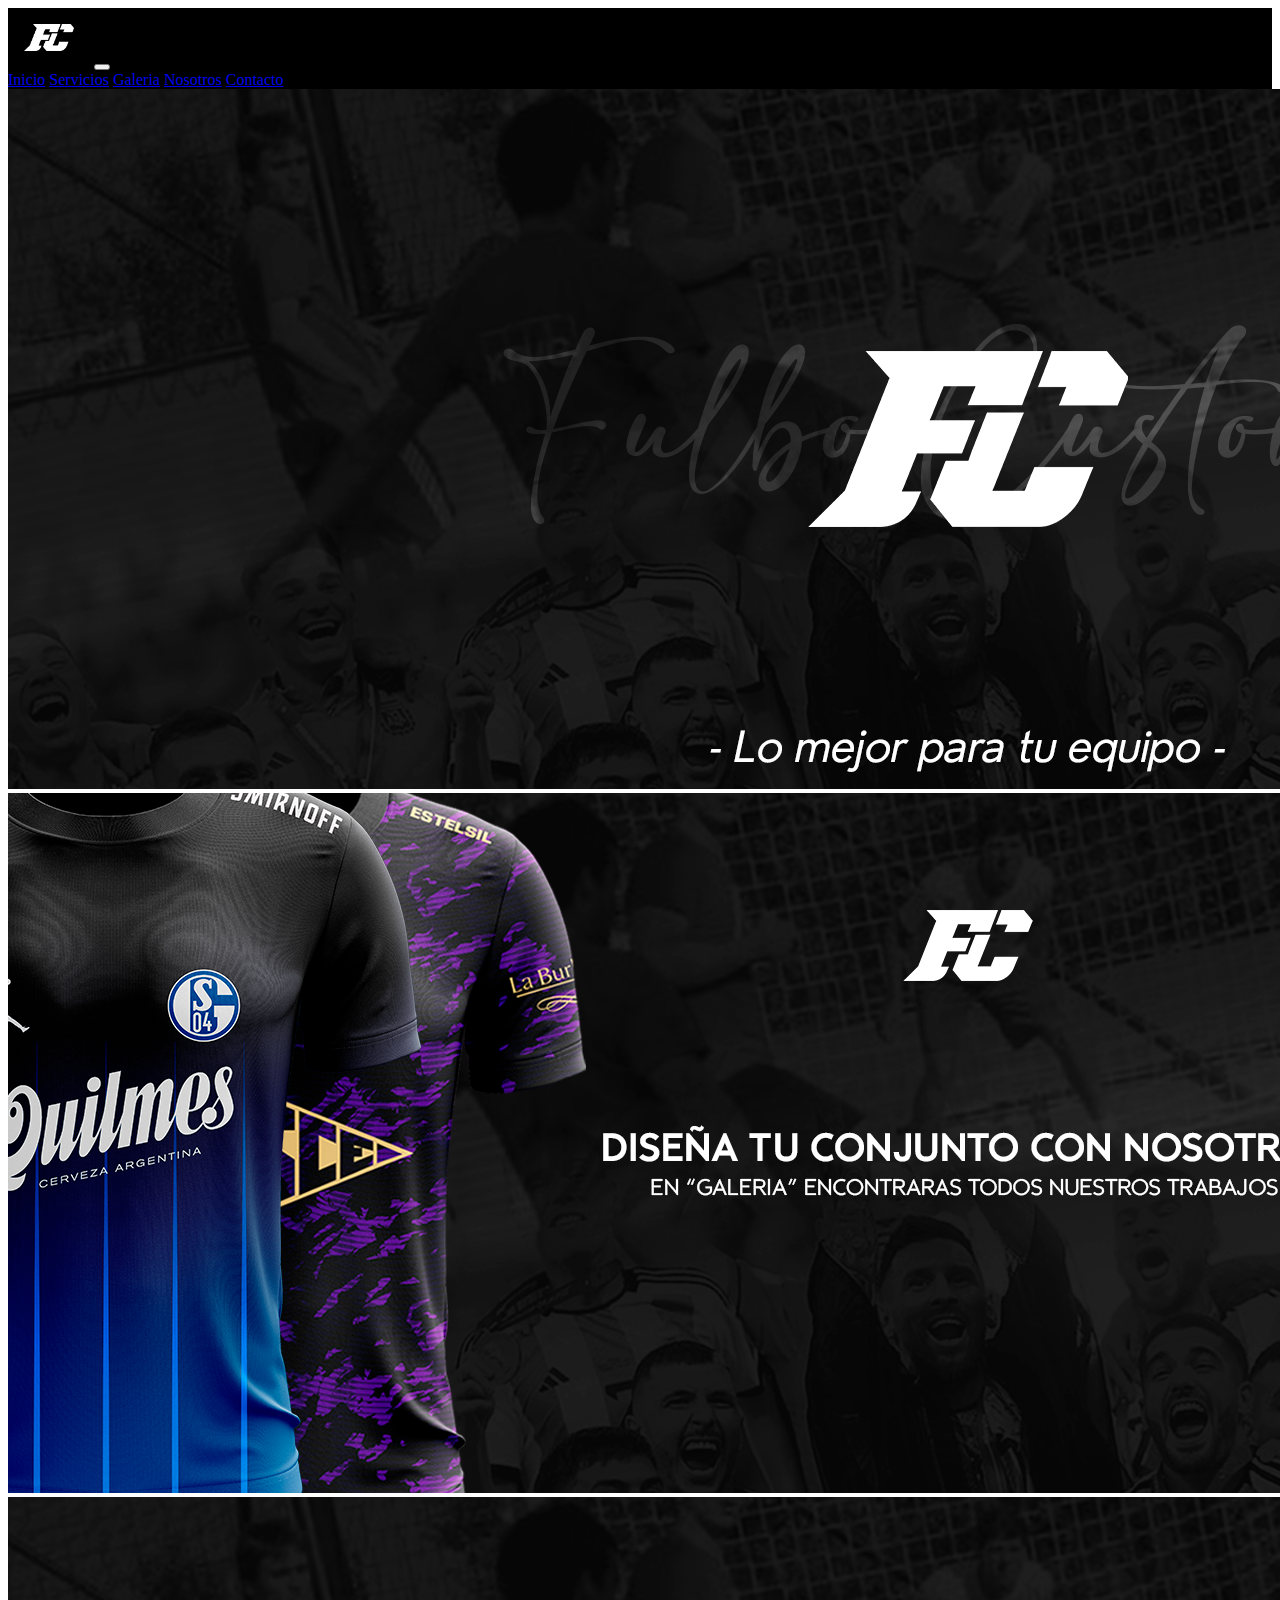
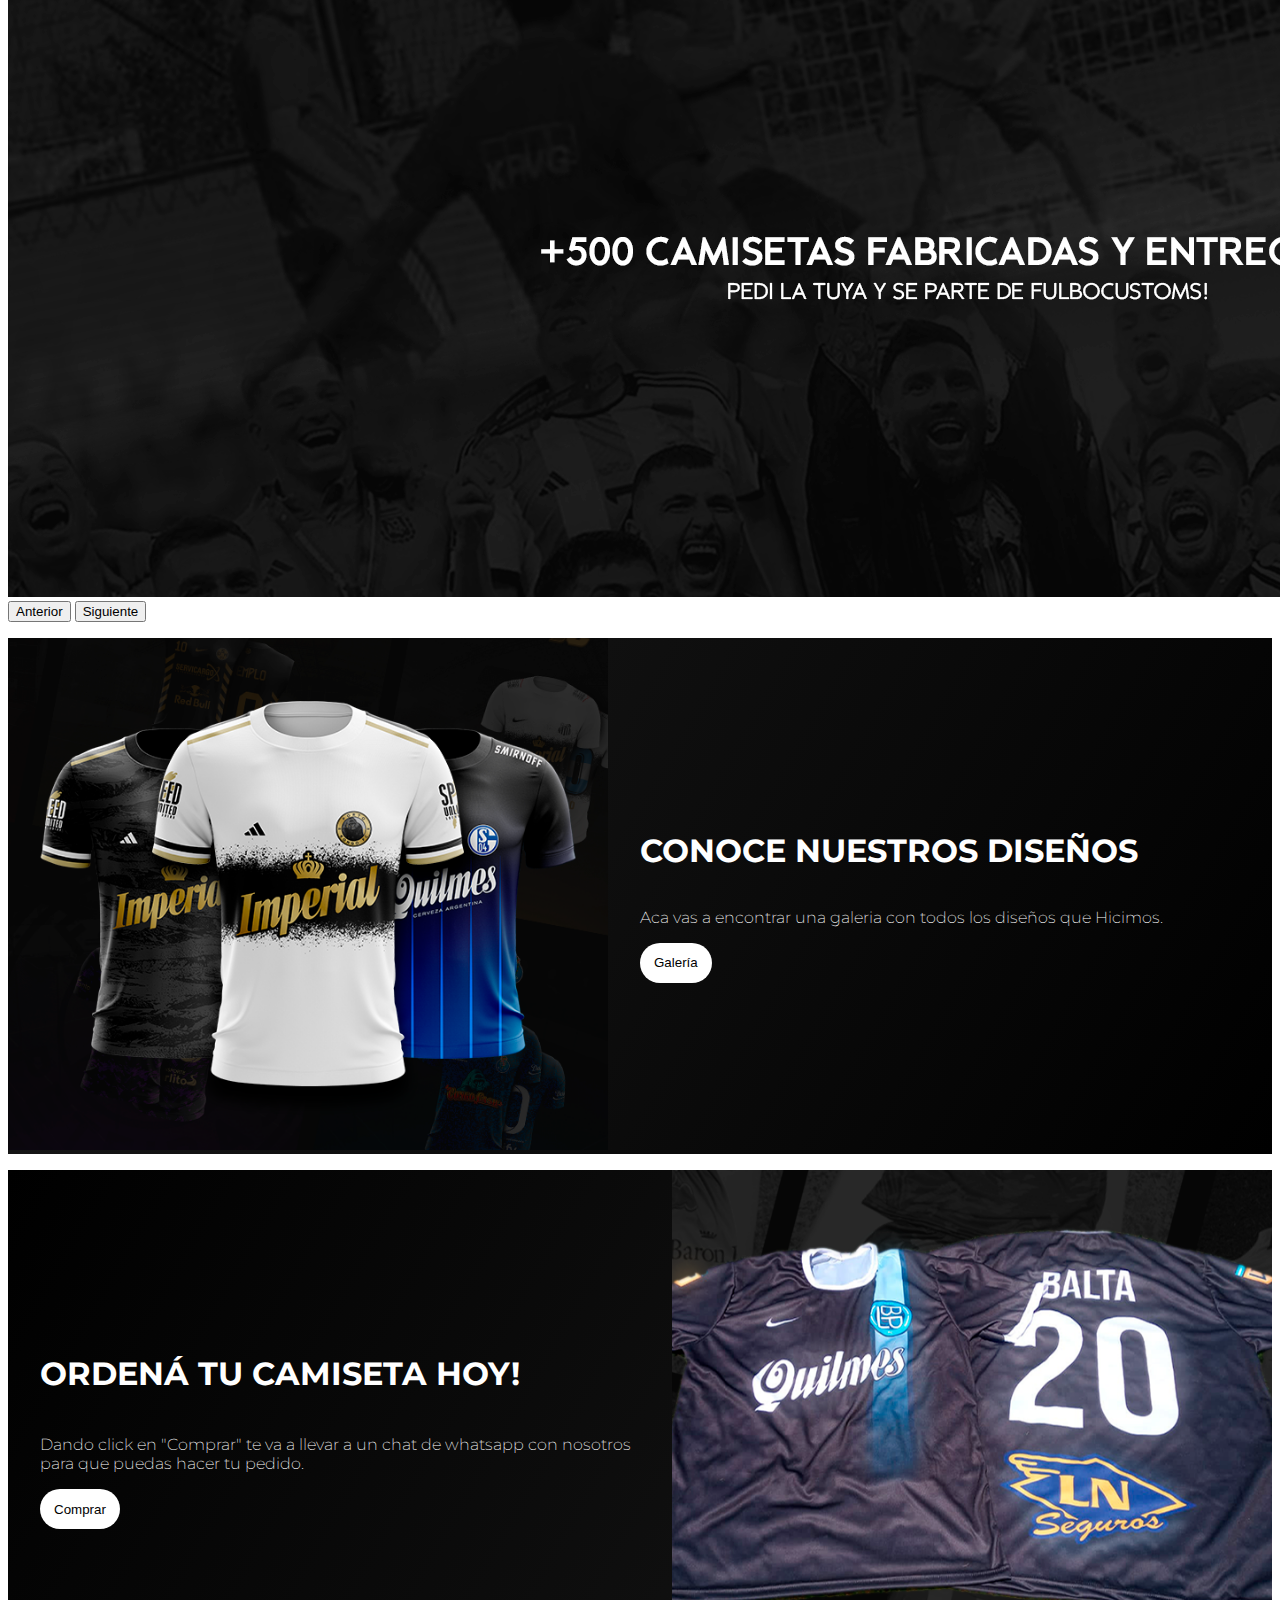
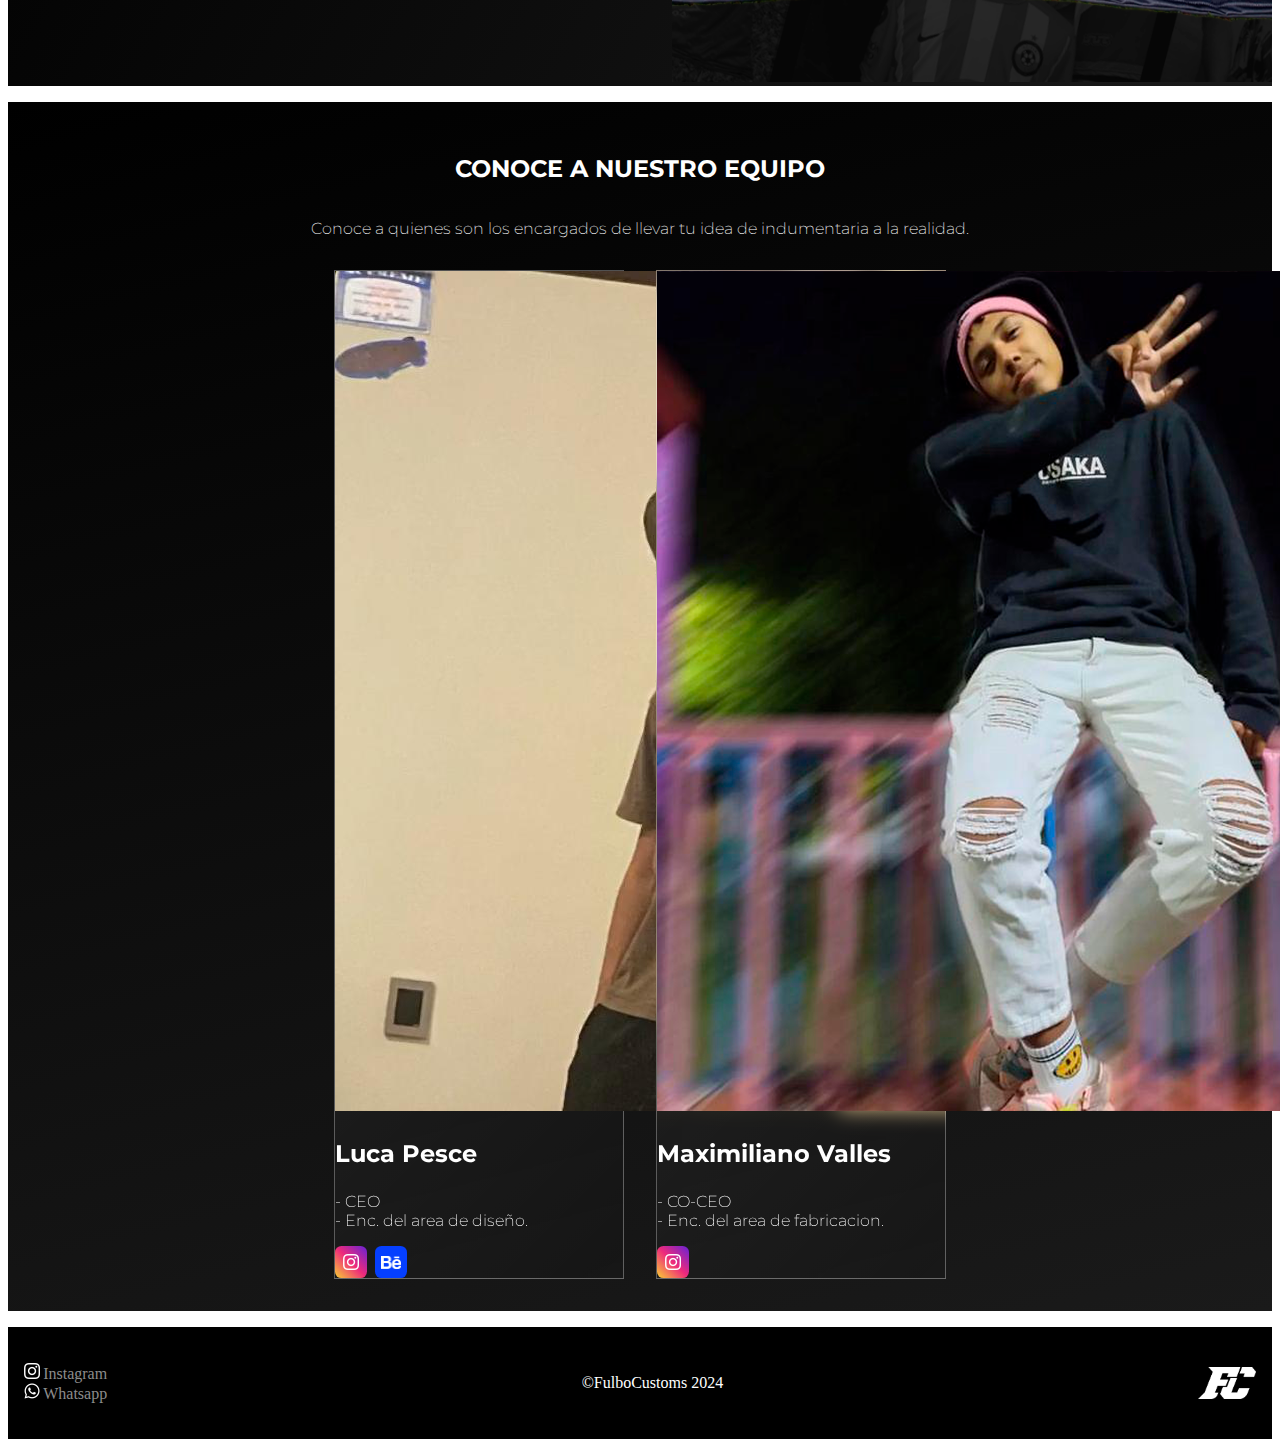
==== commit 57f5ebdb: "Cambios Finales Proyecto Coder" ====
--- a/index.html
+++ b/index.html
@@ -2,134 +2,159 @@
 <html lang="en">
 
 <head>
-    <meta charset="UTF-8">
-    <meta name="viewport" content="width=device-width, initial-scale=1.0">
-    <link rel="stylesheet" href="./css/styles.css">
-    <link href="https://cdn.jsdelivr.net/npm/bootstrap@5.3.2/dist/css/bootstrap.min.css" rel="stylesheet"
-        integrity="sha384-T3c6CoIi6uLrA9TneNEoa7RxnatzjcDSCmG1MXxSR1GAsXEV/Dwwykc2MPK8M2HN" crossorigin="anonymous">
-    <script src="https://cdn.jsdelivr.net/npm/bootstrap@5.3.2/dist/js/bootstrap.bundle.min.js"
-        integrity="sha384-C6RzsynM9kWDrMNeT87bh95OGNyZPhcTNXj1NW7RuBCsyN/o0jlpcV8Qyq46cDfL"
-        crossorigin="anonymous"></script>
-    <title>Inicio</title>
+  <meta charset="UTF-8">
+  <meta name="viewport" content="width=device-width, initial-scale=1.0">
+  <link rel="stylesheet" href="./css/styles.css">
+  <link href="https://cdn.jsdelivr.net/npm/bootstrap@5.3.2/dist/css/bootstrap.min.css" rel="stylesheet"
+    integrity="sha384-T3c6CoIi6uLrA9TneNEoa7RxnatzjcDSCmG1MXxSR1GAsXEV/Dwwykc2MPK8M2HN" crossorigin="anonymous">
+  <title>Inicio</title>
+  <link rel="icon" href="./media/pp.png">
+
+  <meta property="og:title" content="Bienvenido a FulboCustoms">
+  <meta property="og:image" content="https://imgur.com/a/1bTv8UJ.png">
+  <meta name="author" content="Luca Pesce">
+  <meta name="telephone" content="+5491138269291">
+  <meta name="language" content="Spanish">
+  <meta name="geo.placement" content="Argentina">
+  <meta name="description"
+    content="Lleva tu pasión por el fútbol al siguiente nivel con nuestras camisetas únicas y personalizadas. Diseña tu propia camiseta con tu nombre, número y colores favoritos. ¡Demuestra tu estilo en la cancha y fuera de ella!">
+  <meta name="keywords" content="Camisetas personalizadas, Diseño de camisetas, Fabricación de camisetas, Sublimación de camisetas, Camisetas deportivas personalizadas, Camisetas para equipos, Camisetas para eventos, Indumentaria deportiva personalizada, Ropa deportiva personalizada, Buenos Aires, 
+  Fulbocustoms, Camisetas personalizadas Buenos Aires, Diseño y fabricación de camisetas personalizadas, Sublimación de camisetas Buenos Aires, Camisetas deportivas personalizadas Buenos Aires, Camisetas para equipos Buenos Aires, Camisetas para eventos Buenos Aires, Indumentaria deportiva personalizada Buenos Aires">
+  
 </head>
 
 <body>
-    <header>
-        <nav class="navbar navbar-expand-lg navbar-dark">
-            <div class="container-fluid">
-                    <img src="./media/logo.png" alt="icono" width="50">
-              <button class="navbar-toggler" type="button" data-bs-toggle="collapse" data-bs-target="#navbarNavAltMarkup" aria-controls="navbarNavAltMarkup" aria-expanded="false" aria-label="Toggle navigation">
-                <span class="navbar-toggler-icon"></span>
-              </button>
-              <div class="collapse navbar-collapse" id="navbarNavAltMarkup">
-                <div class="navbar-nav">
-                  <a class="nav-link active" aria-current="page" href="#">Inicio</a>
-                  <a class="nav-link" href="./pages/servicios.html">Servicios</a>
-                  <a class="nav-link" href="./pages/galeria.html">Galeria</a>
-                  <a class="nav-link" href="./pages/nosotros.html">Nosotros</a>
-                  <a class="nav-link" href="./pages/contacto.html">Contacto</a>
-                </div>
-              </div>
-            </div>
-          </nav>
-    </header>
+  <header>
+    <nav class="navbar navbar-expand-lg navbar-dark">
+      <div class="container-fluid">
+        <img src="./media/logo.png" alt="icono" width="50">
+        <button class="navbar-toggler" type="button" data-bs-toggle="collapse" data-bs-target="#navbarNavAltMarkup"
+          aria-controls="navbarNavAltMarkup" aria-expanded="false" aria-label="Toggle navigation">
+          <span class="navbar-toggler-icon"></span>
+        </button>
+        <div class="collapse navbar-collapse" id="navbarNavAltMarkup">
+          <div class="navbar-nav">
+            <a class="nav-link active" aria-current="page" href="#">Inicio</a>
+            <a class="nav-link" href="./pages/servicios.html">Servicios</a>
+            <a class="nav-link" href="./pages/galeria.html">Galeria</a>
+            <a class="nav-link" href="./pages/nosotros.html">Nosotros</a>
+            <a class="nav-link" href="./pages/contacto.html">Contacto</a>
+          </div>
+        </div>
+      </div>
+    </nav>
+  </header>
 
-    <main>
-        <div id="carouselExampleAutoplaying" class="carousel slide" data-bs-ride="carousel">
-            <div class="carousel-inner">
-              <div class="carousel-item active">
-                <img src="./media/carrousel-1.png" class="d-block w-100" alt="Banner principal">
-              </div>
-              <div class="carousel-item">
-                <img src="./media/carrousel-2.png" class="d-block w-100" alt="Diseña tu conjunto!">
-              </div>
-              <div class="carousel-item">
-                <img src="./media/carrousel-3.png" class="d-block w-100" alt="+500 Camisetas terminadas y entregadas">
-              </div>
-            </div>
-            <button class="carousel-control-prev" type="button" data-bs-target="#carouselExampleAutoplaying" data-bs-slide="prev">
-              <span class="carousel-control-prev-icon" aria-hidden="true"></span>
-              <span class="visually-hidden">Anterior</span>
-            </button>
-            <button class="carousel-control-next" type="button" data-bs-target="#carouselExampleAutoplaying" data-bs-slide="next">
-              <span class="carousel-control-next-icon" aria-hidden="true"></span>
-              <span class="visually-hidden">Siguiente</span>
-            </button>
-          </div>
-    </main>
+  <main>
+    <div id="carouselExampleAutoplaying" class="carousel slide" data-bs-ride="carousel">
+      <div class="carousel-inner">
+        <div class="carousel-item active">
+          <img src="./media/carrousel-1.png" class="d-block w-100" alt="Banner principal">
+        </div>
+        <div class="carousel-item">
+          <img src="./media/carrousel-2.png" class="d-block w-100" alt="Diseña tu conjunto!">
+        </div>
+        <div class="carousel-item">
+          <img src="./media/carrousel-3.png" class="d-block w-100" alt="+500 Camisetas terminadas y entregadas">
+        </div>
+      </div>
+      <button class="carousel-control-prev" type="button" data-bs-target="#carouselExampleAutoplaying"
+        data-bs-slide="prev">
+        <span class="carousel-control-prev-icon" aria-hidden="true"></span>
+        <span class="visually-hidden">Anterior</span>
+      </button>
+      <button class="carousel-control-next" type="button" data-bs-target="#carouselExampleAutoplaying"
+        data-bs-slide="next">
+        <span class="carousel-control-next-icon" aria-hidden="true"></span>
+        <span class="visually-hidden">Siguiente</span>
+      </button>
+    </div>
+  </main>
 
-    <section class="redirect-galeria">
-      <div class="img-section">
+  <section class="redirect-galeria">
+    <div class="img-section">
       <img src="./media/section-galeria-img.png" alt="Imagen diseño camiseta">
-      </div>
-        <div class="container-texto-redirect">
-          <h1>CONOCE NUESTROS DISEÑOS</h1>
-          <p>Aca vas a encontrar una galeria con todos los diseños que Hicimos.</p>
-          <button><a href="./pages/galeria.html">Galería</a></button>
-        </div>
-    </section>
+    </div>
+    <div class="container-texto-redirect">
+      <h1>CONOCE NUESTROS DISEÑOS</h1>
+      <p>Aca vas a encontrar una galeria con todos los diseños que Hicimos.</p>
+      <button><a href="./pages/galeria.html">Galería</a></button>
+    </div>
+  </section>
 
-    <section class="redirect-comprar">
-      <div class="container-texto-redirect">
+  <section class="redirect-comprar">
+    <div class="container-texto-redirect">
       <h2>ORDENÁ TU CAMISETA HOY!</h2>
       <p>Dando click en "Comprar" te va a llevar a un chat de whatsapp con nosotros para que puedas hacer tu pedido.</p>
       <button><a href="#">Comprar</a></button>
+    </div>
+    <div class="img-section">
+      <img src="./media/section-compra-img.png" alt="Imagen de camiseta">
+    </div>
+  </section>
+
+  <section class="section-equipo">
+    <div class="container-texto">
+      <h2>
+        CONOCE A NUESTRO EQUIPO
+      </h2>
+      <p>
+        Conoce a quienes son los encargados de llevar tu idea de indumentaria a la realidad.
+      </p>
+    </div>
+    <div class="container-cards">
+      <div class="card" style="width: 18rem;">
+        <img src="./media/luca-equipo.jpg" class="card-img-top" alt="...">
+        <div class="card-body">
+          <h3 class="card-title">Luca Pesce</h3>
+          <p class="card-text">- CEO <br> - Enc. del area de diseño.</p>
+          <div class="buttons-container-inicio">
+            <a href="https://www.instagram.com/lucagpesce/" target="_blank" class="btn-instagram btn-primary"><img
+                src="./media/instagram.png" alt="instagram icono"></a>
+            <a href="https://www.behance.net/lucapesce21" target="_blank" class="btn-behance btn-primary"><img
+                src="./media/behance-icono.png" alt="behance icono"></a>
+          </div>
+        </div>
       </div>
-      <div class="img-section">
-        <img src="./media/section-compra-img.png" alt="Imagen de camiseta">
+
+      <div class="card" style="width: 18rem;">
+        <img src="./media/maxi-equipo.png" class="card-img-top" alt="...">
+        <div class="card-body">
+          <h3 class="card-title">Maximiliano Valles</h3>
+          <p class="card-text">- CO-CEO <br> - Enc. del area de fabricacion.</p>
+          <div class="buttons-container-inicio">
+            <a href="https://www.instagram.com/maxivalles/" target="_blank" class="btn-instagram btn-primary"><img
+                src="./media/instagram.png" alt="instagram icono"></a>
+          </div>
         </div>
-    </section>
-    
-    <section class="section-equipo">
-      <div class="container-texto">
-        <h2>
-          CONOCE A NUESTRO EQUIPO
-        </h2>
-        <p>
-          Conoce a quienes son los encargados de llevar tu idea de indumentaria a la realidad.
-        </p>
       </div>
-      <div class="container-cards">
-          <div class="card" style="width: 18rem;">
-            <img src="./media/luca-equipo.jpg" class="card-img-top" alt="...">
-            <div class="card-body">
-              <a href="https://www.instagram.com/lucagpesce/" target="_blank" class="btn btn-primary"><img src="./media/instagram.png" alt="instagram icono"></a>
-              <h3 class="card-title">Luca Pesce</h3>
-              <p class="card-text">- CEO <br> - Enc. del area de diseño.</p>
-            </div>
-          </div>
-
-          <div class="card" style="width: 18rem;">
-            <img src="./media/maxi-equipo.png" class="card-img-top" alt="...">
-            <div class="card-body">
-              <a href="https://www.instagram.com/maxivalles/" target="_blank" class="btn btn-primary"><img src="./media/instagram.png" alt="instagram icono"></a>
-              <h3 class="card-title">Maximiliano Valles</h3>
-              <p class="card-text">- CO-CEO <br> - Enc. del area de fabricacion.</p>
-            </div>
-          </div>
-      </div>
+    </div>
 
 
     </div>
-    </section>
+  </section>
 
-    <footer>
-      <div class="links-container">
-        <div>
-          
-          <a href="https://www.instagram.com/fulbo.customs" class="links-footer">
-            <img src="./media/instagram.png">Instagram</a>
-        </div>
-        <div>
-          <a href="https://www.instagram.com/fulbo.customs" class="links-footer">
-            <img src="./media/whatsapp.png">Whatsapp</a>
-        </div>
+  <footer>
+    <div class="links-container">
+      <div>
+
+        <a href="https://www.instagram.com/fulbo.customs" class="links-footer">
+          <img src="./media/instagram.png">Instagram</a>
+      </div>
+      <div>
+        <a href="https://www.instagram.com/fulbo.customs" class="links-footer">
+          <img src="./media/whatsapp.png">Whatsapp</a>
+      </div>
     </div>
     <p class="copyright">
-        ©FulboCustoms 2024
+      ©FulboCustoms 2024
     </p>
-      <img src="./media/logo.png" alt="icono">
-    </footer>
+    <img src="./media/logo.png" alt="icono">
+  </footer>
+
+  <script src="https://cdn.jsdelivr.net/npm/bootstrap@5.3.2/dist/js/bootstrap.bundle.min.js"
+    integrity="sha384-C6RzsynM9kWDrMNeT87bh95OGNyZPhcTNXj1NW7RuBCsyN/o0jlpcV8Qyq46cDfL"
+    crossorigin="anonymous"></script>
 </body>
 
-</html>
+</html>--- a/css/styles.css
+++ b/css/styles.css
@@ -1,5 +1,5 @@
 @import url("https://fonts.googleapis.com/css2?family=Montserrat:ital,wght@0,100;0,200;0,300;0,400;0,500;0,600;0,700;0,800;0,900;1,100;1,200;1,300;1,400;1,500;1,600;1,700;1,800;1,900&family=Roboto:wght@100;400;700&display=swap");
-.container-cont, .container-gal .parent .grid-item, .container-gal .parent .back-img-grid, .container-gal .gal-tit, .container-gal, .container-cards-servicios .card .row, .container-cards-servicios, .section-equipo .container-cards .card .card-body .btn {
+.container-cont .cont-text-form, .container-cont, .container-gal .parent .grid-item, .container-gal .parent .back-img-grid, .container-gal .gal-tit, .container-gal, .nosotros-container .container-card-n, .container-cards-servicios .card .row, .container-cards-servicios, .section-equipo .container-cards .card .card-body .buttons-container-inicio .btn-behance, .section-equipo .container-cards .card .card-body .buttons-container-inicio .btn-instagram {
   display: flex;
   justify-content: center;
   align-items: center;
@@ -94,7 +94,7 @@
     width: 100%;
   }
 }
-.redirect-galeria .container-texto-redirect h2 {
+.redirect-galeria .container-texto-redirect h1 {
   font-size: 2rem;
   color: white;
   font-family: montserrat;
@@ -166,7 +166,7 @@
     width: 100%;
   }
 }
-.redirect-comprar .container-texto-redirect h1 {
+.redirect-comprar .container-texto-redirect h2 {
   font-size: 2rem;
   color: white;
   font-family: montserrat;
@@ -231,7 +231,8 @@
   backdrop-filter: blur(10px);
   border: 0.1rem solid rgba(255, 255, 255, 0.3);
 }
-.section-equipo .container-cards .card .card-body h5 {
+.section-equipo .container-cards .card .card-body h3 {
+  font-size: 1.5rem;
   font-family: montserrat;
   font-weight: 700;
   color: white;
@@ -241,15 +242,34 @@
   font-weight: 200;
   color: white;
 }
-.section-equipo .container-cards .card .card-body .btn {
-  display: flex;
+.section-equipo .container-cards .card .card-body .buttons-container-inicio {
+  display: flex;
+  flex-direction: row;
+}
+.section-equipo .container-cards .card .card-body .buttons-container-inicio .btn-instagram {
+  display: flex;
+  border-radius: 0.4rem;
+  height: 2rem;
+  width: 2rem;
   border: 0.1rem;
   border-color: solid rgba(255, 255, 255, 0.1);
-  margin-bottom: 1rem;
   background: linear-gradient(45deg, rgb(249, 206, 52) 0%, rgb(238, 42, 123) 50%, rgb(102, 34, 215) 100%);
 }
-.section-equipo .container-cards .card .card-body .btn img {
+.section-equipo .container-cards .card .card-body .buttons-container-inicio .btn-instagram img {
   height: 1rem;
+}
+.section-equipo .container-cards .card .card-body .buttons-container-inicio .btn-behance {
+  display: flex;
+  border-radius: 0.4rem;
+  height: 2rem;
+  width: 2rem;
+  border: 0.1rem;
+  border-color: solid rgba(255, 255, 255, 0.1);
+  background-color: #053fff;
+  margin-left: 0.5rem;
+}
+.section-equipo .container-cards .card .card-body .buttons-container-inicio .btn-behance img {
+  height: 0.8rem;
 }
 
 .container-cards-servicios {
@@ -260,7 +280,7 @@
   padding: 1rem;
 }
 .container-cards-servicios .mb-3 {
-  margin-bottom: 0 !important;
+  margin-bottom: 1 !important;
 }
 .container-cards-servicios .card-sup {
   margin-bottom: 1rem !important;
@@ -269,11 +289,13 @@
   background: linear-gradient(135deg, rgba(255, 255, 255, 0.1), rgba(255, 255, 255, 0));
   backdrop-filter: blur(10px);
   border: 0.1rem solid rgba(255, 255, 255, 0.3);
-}
-.container-cards-servicios .card .row #img-s-d {
+  margin: 1rem;
+}
+.container-cards-servicios .card .row .img-card-servicios {
   overflow: hidden;
-}
-.container-cards-servicios .card .row #img-s-d img {
+  object-fit: cover;
+}
+.container-cards-servicios .card .row .img-card-servicios img {
   scale: 1.5;
 }
 .container-cards-servicios .card .row .card-body h1, .container-cards-servicios .card .row .card-body h2 {
@@ -287,16 +309,20 @@
   font-weight: 200;
   color: rgb(255, 255, 255);
 }
-.container-cards-servicios .card .row .card-body button {
+.container-cards-servicios .card .row .card-body .btn {
   height: 2.5rem;
   border-radius: 1.5rem;
   background-color: rgb(255, 255, 255);
   border: none;
-}
-.container-cards-servicios .card .row .card-body button a {
+  transition: 0.5s;
+}
+.container-cards-servicios .card .row .card-body .btn a {
   text-decoration: none;
   color: rgb(0, 0, 0);
 }
+.container-cards-servicios .card .row .card-body .btn:hover {
+  scale: 1.1;
+}
 
 .nosotros-container {
   background: linear-gradient(300deg, rgb(26, 26, 26) 0%, rgb(0, 0, 0) 100%);
@@ -310,14 +336,13 @@
   }
 }
 .nosotros-container .container-card-n {
-  width: 60%;
-  margin-right: 1rem;
+  margin: 7rem 1rem;
+  width: 50%;
 }
 @media (max-width: 875px) {
   .nosotros-container .container-card-n {
     width: 100%;
-    margin-right: 0;
-    margin-bottom: 1rem;
+    margin: 1rem 0;
   }
 }
 .nosotros-container .container-card-n .card {
@@ -347,6 +372,7 @@
   border-radius: 1.5rem;
   background-color: rgb(255, 255, 255);
   border: none;
+  transition: 0.5s;
 }
 .nosotros-container .container-card-n .card .card-body button a {
   text-decoration: none;
@@ -357,12 +383,14 @@
 }
 .nosotros-container .container-iframe-n {
   display: flex;
-  width: 40%;
+  width: 50%;
+  margin: 1rem 1rem;
 }
 @media (max-width: 875px) {
   .nosotros-container .container-iframe-n {
     width: 100%;
     height: 20rem;
+    margin: 1rem 0;
   }
 }
 .nosotros-container .container-iframe-n iframe {
@@ -455,14 +483,19 @@
   padding: 1rem;
   flex-direction: column;
 }
-.container-cont h1 {
+.container-cont .cont-text-form {
+  display: flex;
+  flex-direction: column;
+  margin-top: 5rem;
+}
+.container-cont .cont-text-form h1 {
   font-size: 2rem;
   font-family: montserrat;
   font-weight: 700;
   color: rgb(255, 255, 255);
   margin-top: 3rem;
 }
-.container-cont p {
+.container-cont .cont-text-form p {
   font-family: montserrat;
   font-weight: 200;
   color: rgb(255, 255, 255);
@@ -476,7 +509,7 @@
   border: 0.1rem solid rgba(255, 255, 255, 0.3);
   padding: 1rem;
   border-radius: 1rem;
-  margin-bottom: 3rem;
+  margin-bottom: 5rem;
 }
 .container-cont .form-contacto .input-container {
   display: flex;
@@ -495,6 +528,10 @@
   font-family: montserrat;
   font-weight: 500;
   color: rgb(0, 0, 0);
+  transition: 0.5s;
+}
+.container-cont .form-contacto .input-container .input-enviar:hover {
+  background-color: rgb(139, 255, 139);
 }
 .container-cont .form-contacto .input-container input {
   border-radius: 1rem;
